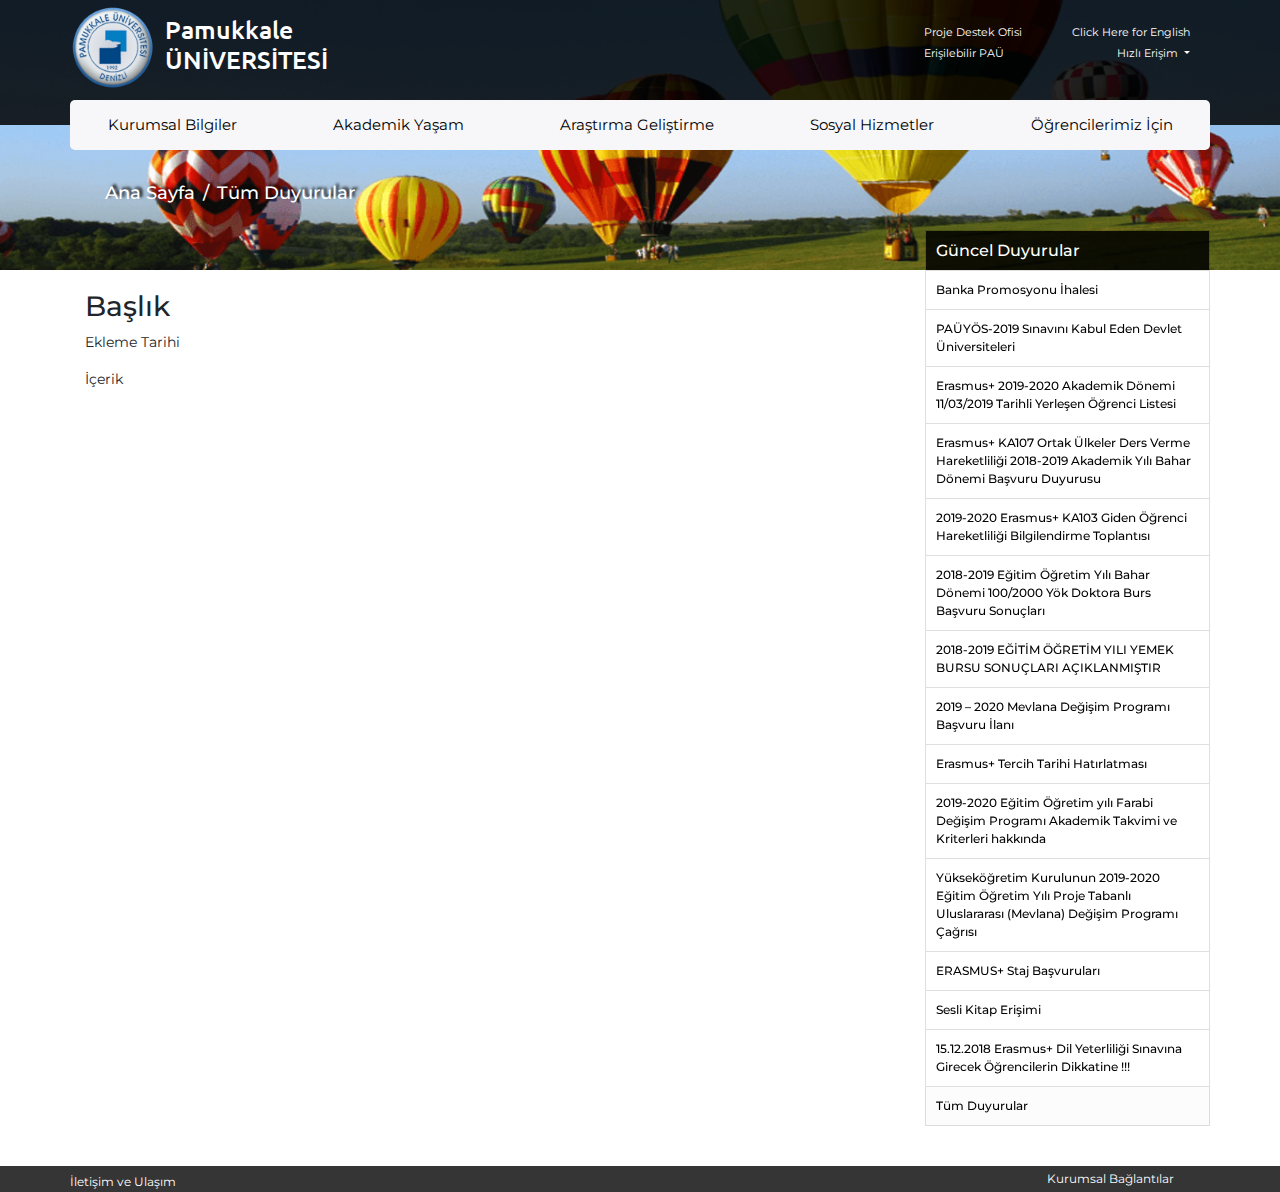
==== altsayfa.html @ 920a7ba2 "anasayfa yuklendi" ====
<!DOCTYPE html>
<html>
<head>
    <meta charset="utf-8">
    <meta http-equiv="X-UA-Compatible" content="IE=edge">
    <title>Alt Sayfa</title>
    <meta name="viewport" content="width=device-width, initial-scale=1">
    <link href="styles/bootstrap.min.css" rel="stylesheet" type="text/css">
    <script src="js/jquery-3.3.1.min.js" type="text/javascript"></script>
    <script src="js/popper.min.js"></script>
    <script src="js/jquery-ui.min.js" type="text/javascript"></script>
    <script src="js/bootstrap.min.js" type="text/javascript"></script>
    <link href="https://fonts.googleapis.com/css?family=Lato:400,400i,700|Open+Sans+Condensed:300|Open+Sans:400,400i,700|PT+Sans:400,400i,700|Padauk|Poppins:400,400i,700|Raleway:400,400i,700|Roboto:400,400i,700|Source+Sans+Pro:400,400i,700|Ubuntu:400,400i,700" rel="stylesheet">
    <link href="https://fonts.googleapis.com/css?family=Montserrat:400,500,600,700,800" rel="stylesheet">
    <link rel="stylesheet" href="https://use.fontawesome.com/releases/v5.7.2/css/all.css" integrity="sha384-fnmOCqbTlWIlj8LyTjo7mOUStjsKC4pOpQbqyi7RrhN7udi9RwhKkMHpvLbHG9Sr" crossorigin="anonymous">
    <link rel="stylesheet" href="styles/mmenuStyle/jquery.mmenu.all.css">
    <link rel="stylesheet" href="styles/mmenuStyle/jquery.mmenu.themes.css">
    <link rel="stylesheet" href="styles/buttons.css">
    <link href="styles/style.css" rel="stylesheet" type="text/css">
    <link href="styles/responsive.css" rel="stylesheet" type="text/css">
    <script src="js/mmenuJs/jquery.mmenu.all.js"></script>
    <script src="js/jquery.slimscroll.min.js" type="text/javascript"></script>
</head>
<body>
    <div id="wrapper">
        <header id="mainheader">
            <div class="mmenuBg d-block d-md-none"></div>
            <div class="mmenuBtn d-block d-md-none">
                <div class="row d-flex justify-content-between">
                    <div class="col-1">
                        <a href="#menu" style="margin-left:5px;"><i class="fas fa-bars fa-2x"></i></a>
                    </div>
                    <div class="col-9">
                        <img src="imgs/PAUlogoTR.png" alt="">
                        <div>
                            <input id="msearchText" type="text" placeholder="Ara">
                            <ul id="msearchPreview">
                                    <li>Lorem ipsum dolor sit amet.</li>
                                    <li>Lorem ipsum dolor sit amet.</li>
                                    <li>Lorem ipsum dolor sit amet.</li>
                                    <li>Lorem ipsum dolor sit amet.</li>
                                    <li>Lorem ipsum dolor sit amet.</li>
                                    <li>Lorem ipsum dolor sit amet.</li>
                                    <li>Lorem ipsum dolor sit amet.</li>
                                    <li>Lorem ipsum dolor sit amet.</li>
                                    <li>Lorem ipsum dolor sit amet.</li>
                                    <li>Lorem ipsum dolor sit amet.</li>
                                    <li>Lorem ipsum dolor sit amet.</li>
                                    <li>Lorem ipsum dolor sit amet.</li>
                                    <li>Lorem ipsum dolor sit amet.</li>
                                    <li>Lorem ipsum dolor sit amet.</li>
                                    <li>Lorem ipsum dolor sit amet.</li>
                                </ul>
                        </div>
                    </div>
                    <div class="col-1"> 
                        <a id="msearchBtn"><i class="fas fa-search fa-2x"></i></a>
                    </div>
                </div>
            </div>
            <div id="mainNav">
                <div id="mainMenu" class="container stable d-none d-md-block">
                    <nav class="navbar navbar-expand-lg">
                        <ul class="collapse navbar-collapse d-flex justify-content-between align-items-center">
                            <li class="nav-item">
                                <a id="corporateBtn" class="nav-link special" href="#">Kurumsal Bilgiler <i class="fas fa-angle-down"></i></a>
                            </li>
                            <li class="nav-item">
                                <a id="academicBtn" class="nav-link special" href="#">Akademik Yaşam <i class="fas fa-angle-down"></i></a>
                            </li>
                            <li class="nav-item">
                                <a id="researchBtn" class="nav-link special" href="#">Araştırma Geliştirme <i class="fas fa-angle-down"></i></a>
                            </li>
                            <li class="nav-item">
                                <a id="socialBtn" class="nav-link special" href="#">Sosyal Hizmetler <i class="fas fa-angle-down"></i></a>
                            </li>
                            <li class="nav-item">
                                <a id="studentBtn" class="nav-link special" href="#">Öğrencilerimiz İçin <i class="fas fa-angle-down"></i></a>
                            </li>
                        </ul>
                    </nav>
                </div>
                <div class="container">
                    <div id="corporate" class="container drpdownMenu corporate">
                        <div class="row">
                            <div class="col-md-6 col-lg-3">
                                <h5>Hakkımızda</h5>
                                <ul id="aboutUs">
                                    <li><a href="http://www.pau.edu.tr/pau/tr/rektorluk">Yönetim</a></li>
                                    <li><a href="http://www.pau.edu.tr/pau/tr/senato">Senato</a></li>
                                    <li><a href="http://www.pau.edu.tr/pau/tr/yonetim-kurulu">Yönetim Kurulu</a></li>
                                    <li><a href="http://www.pau.edu.tr/pau/tr/kurumsal/misyon-vizyon-ve-degerler">Misyon ve Vizyon</a></li>
                                    <li><a href="http://www.pau.edu.tr/pau/tr/kurumsal/etik-degerler-ve-ilkeler">Etik Değerler ve İlkeler</a></li>
                                    <li><a href="http://www.pau.edu.tr/pau/tr/sayilarlaPAU">Sayılarla PAÜ</a></li>
                                    <li><a href="http://www.pau.edu.tr/pau/tr/kurumsal/tarihce">Tarihçe</a></li>
                                    <li><a href="http://www.pau.edu.tr/pau/tr/mevzuat">Mevzuat</a></li>
                                    <li><a href="http://www.pau.edu.tr/stratejikplanlama">Stratejik Plan</a></li>
                                    <li><a href="http://www.pau.edu.tr/pau/tr/kurumsal/yonetim-organizasyonu">Yönetim Organizasyonu</a></li>
                                    <li><a href="http://www.pau.edu.tr/pau/tr/kurumsal/kalite-yonetim-sistemi">Kalite Yönetim Sistemi</a></li>
                                    <li><a href="http://www.pau.edu.tr/pau/tr/kurumsal/kurum-ic-degerlendirme-raporlari-2">Kurum İç Değerlendirme Raporları</a></li>
                                    <li><a href="http://www.pau.edu.tr/tanitim">Tanıtım</a></li>
                                    <li><a href="http://www.pau.edu.tr/bilgiedinme">Bilgi Edinme Bürosu</a></li>
                                    <li><a href="http://www.pau.edu.tr/pau/tr/sayfa/tescilli-logo-bilgileri">Tescilli Logo Bilgileri</a></li>
                                </ul>
                            </div>
                            <div class="col-md-6 col-lg-3">
                                <h5>İdari Birimler</h5>
                                <ul>
                                    <li><a href="http://www.pau.edu.tr/genelsekreterlik">Genel Sekreterlik</a></li>
                                    <li><a href="http://www.pau.edu.tr/bidb">Bilgi İşlem Daire Başkanlığı</a></li>
                                    <li><a href="http://www.pau.edu.tr/imid">İdari Mali İşler Daire Başkanlığı</a></li>
                                    <li><a href="http://kutuphane.pau.edu.tr/">Kütüphane ve Dokümantasyon Daire Başkanlığı</a></li>
                                    <li><a href="http://www.pau.edu.tr/oidb">Öğrenci İşleri Daire Başkanlığı</a></li>
                                    <li><a href="http://www.pau.edu.tr/personel">Personel Daire Başkanlığı</a></li>
                                    <li><a href="http://www.pau.edu.tr/sks">Sağlık Kültür ve Spor Daire Başkanlığı</a></li>
                                    <li><a href="http://www.pau.edu.tr/strateji">Strateji Geliştirme Daire Başkanlığı</a></li>
                                    <li><a href="http://www.pau.edu.tr/yapiisleri">Yapı İşleri ve Teknik Daire Başkanlığı</a></li>
                                    <li><a href="http://www.pau.edu.tr/dsi">Döner Sermaye İşletmesi Müdürlüğü</a></li>
                                    <li><a href="http://www.pau.edu.tr/hukuk">Hukuk Müşavirliği</a></li>
                                    <li><a href="http://www.pau.edu.tr/icdenetim">İç Denetim Birimi</a></li>
                                    <li><a href="http://www.pau.edu.tr/genelsekreterlik/tr/sayfa/ozel-kalem-mudurlugu">Özel Kalem Müdürlüğü</a></li>
                                    <li><a href="http://www.pau.edu.tr/genelsekreterlik/tr/sayfa/yazi-isleri-mudurlugu">Yazı İşleri Müdürlüğü</a></li>
                                    <li><a href="http://www.pau.edu.tr/guvenlik">Kamu Düzeni ve Güvenlik Hizmetleri Müdürlüğü</a></li>
                                    <li><a href="http://www.pau.edu.tr/genelsekreterlik/tr/sayfa/basin-ve-halkla-iliskiler">Basın ve Halkla İlişkiler Birimi</a></li>
                                </ul>
                            </div>
                            <div class="col-md-6 col-lg-3">
                                <h5>Kurullar - Komisyonlar</h6>
                                <ul>
                                    <li>Akademik Değerlendirme Kurulu</li>
                                    <li>Akademik Teşvik Düzenleme, Denetleme ve İtiraz Komisyonu</li>
                                    <li>Arabuluculuk Komisyonu</li>
                                    <li>Atık Yönetimi Komisyonu </li>
                                    <li>Bilimsel Araştırma ve Yayın Etik Kurulu</li>
                                    <li>Bologna Eşgüdüm Komisyonu</li>
                                    <li>Burs Komisyonu</li>
                                    <li>Danışma Kurulu</li>
                                    <li>Eğitim Komisyonu</li>
                                    <li>Fikri ve Sınai Mülkiyet Hakları Değerlendirme Kurulu</li>
                                    <li>Girişimsel Olmayan Klinik Araştırmalar Etik Kurulu</li>
                                    <li>Hayvan Deneyleri Etik Kurulu</li>
                                    <li>İş Sağlığı ve Güvenliği Kurulu</li>
                                    <li>Kalite Komisyonu</li>
                                    <li>Kamu Zararı Komisyonu</li>
                                    <li>Klinik Araştırmalar Etik Kurulu</li>
                                    <li>Proje Destek Ofisi</li>
                                    <li>Psikolojik Tacize (Mobbıng) Karşı Destek Birimi</li>
                                    <li>Trafik Kurulu</li>
                                    <li>Yabancı Uyruklu Sözleşmeli Personel İnceleme ve Değerlendirme Komisyonu</li>
                                    <li>Yayın Komisyonu Başkanlığı</li>
                                </ul>
                            </div>
                            <div class="col-md-6 col-lg-3">
                                <h5>Koordinatörlükler</h5>
                                <ul>
                                    <li>Bilimsel Araştırma Projeleri Koordinatörlüğü</li>
                                    <li>Doktora Sonrası Araştırma Programı Koordinatörlüğü</li>
                                    <li>Engelli Öğrenci Birimi Koordinatörlüğü</li>
                                    <li>Farabi Koordinatörlüğü</li>
                                    <li>Uluslararası İlişkiler Koordinatörlüğü</li>
                                    <li>Öğretim Üyesi Yetiştirme Programı Koordinatörlüğü</li>
                                    <li>Yurtdışı Öğrenci Koordinatörlüğü</li>
                                </ul>
                            </div>
                        </div>
                    </div>
                </div>
                <div class="container">
                    <div id="academic" class="container drpdownMenu academic">
                        <div class="row" style="margin-left:10px;">
                            <div id="title" class="col-sm-12 col-lg-2">
                                <div class="pos-f-t">
                                    <div class="collapse show d-md-block" id="navbarToggleExternalContent">
                                        <div class="bg-light">
                                            <div id="barsMenu" class="list-group" id="list-tab" role="tablist">
                                                <a class="list-group-item list-group-item-action active" id="list-student-list" data-toggle="list" href="#list-student" role="tab" aria-controls="student">Öğrencilermiz</a>
                                                <a class="list-group-item list-group-item-action" id="list-degree-list" data-toggle="list" href="#list-degree" role="tab" aria-controls="degree">Önlisans</a>
                                                <a class="list-group-item list-group-item-action" id="list-faculty-list" data-toggle="list" href="#list-faculty" role="tab" aria-controls="faculty">Lisans</a>
                                                <a class="list-group-item list-group-item-action" id="list-institute-list" data-toggle="list" href="#list-institute" role="tab" aria-controls="institute">Lisansüstü</a>
                                                <a class="list-group-item list-group-item-action" id="list-study-list" data-toggle="list" href="#list-study" role="tab" aria-controls="study">Öğrenim Birimleri</a>
                                            </div>
                                        </div>
                                    </div>
                                </div>
                            </div>
                            <div class="col-sm-12 col-lg-10">
                                <div class="tab-content" id="nav-tabContent">
                                    <div class="tab-pane fade show active" id="list-student" role="tabpanel" aria-labelledby="list-student-list">
                                        <div class="row">
                                            <div class="col-md-12 col-lg-6">
                                                <ul>
                                                    <h5>Bağlantılar</h5>
                                                    <li><a>Eğitim Bilgi Sistemi</a></li>
                                                    <li><a>Kütüphane ve Dokümantasyon Daire Başkanlığı</a></li>
                                                    <li><a>Öğrenci Bilgi Sistemi</a></li>
                                                    <br>
                                                    <h5>Öğrenci İşleri</h5>
                                                    <li><a>Uluslararası İlişkiler Koordinatörlüğü</a></li>
                                                    <li><a>Öğrenci İşleri Daire Başkanlığı</a></li>                                                                
                                                    <li><a>Öğrenci Temsilcileri Konseyi</a></li>                                                                
                                                    <li><a>Sağlık Kültür ve Spor Daire Başkanlığı</a></li>
                                                </ul>
                                            </div>
                                            <div class="col-md-12 col-lg-6">
                                                <ul>
                                                    <h5>Sosyal Hizmetler</h5>
                                                    <li><a>Engelli Öğrenci Birimi Koordinatörlüğü</a></li>
                                                    <li><a>Mediko</a></li>
                                                    <li><a>Kısmi Zamanlı Öğrenci Çalıştırma Programı</a></li>
                                                    <li><a>Ömer Halisdemir Spor Merkezi</a></li>
                                                </ul>
                                            </div>
                                        </div>
                                    </div>
                                    <div class="tab-pane fade" id="list-degree" role="tabpanel" aria-labelledby="list-degree-list">
                                        <div class="row">
                                            <div class="col-md-12 col-lg-6 reset">
                                                <ul>
                                                    <li><a>Acıpayam Meslek Yüksekokulu</a></li>
                                                    <li><a>Bekilli Meslek Yüksekokulu</a></li>
                                                    <li><a>Bozkurt Meslek Yüksekokulu</a></li>
                                                    <li><a>Buldan Meslek Yüksekokulu</a></li>
                                                    <li><a>Çal Meslek Yüksekokulu</a></li>
                                                    <li><a>Çameli Meslek Yüksekokulu</a></li>
                                                    <li><a>Çardak Organize Sanayi Bölgesi Meslek Yüksekokulu</a></li>
                                                    <li><a>Çivril Atasay Kamer Meslek Yüksekokulu</a></li>
                                                    <li><a>Denizli Sağlık Hizmetleri Meslek Yüksekokulu</a></li>
                                                    <li><a>Denizli Sosyal Bilimler Meslek Yüksekokulu</a></li>
                                                    <li><a>Denizli Teknik Bilimler Meslek Yüksekokulu</a></li>
                                                </ul>
                                            </div>
                                            <div class="col-md-12 col-lg-6">
                                                <ul>
                                                    <li><a>Honaz Meslek Yüksekokulu</a></li>
                                                    <li><a>Kale Meslek Yüksekokulu</a></li>
                                                    <li><a>Sarayköy Meslek Yüksekokulu</a></li>
                                                    <li><a>Serinhisar Meslek Yüksekokulu</a></li>
                                                    <li><a>Tavas Meslek Yüksekokulu</a></li>
                                                    <li><a>Tavas Sağlık Hizmetleri Meslek Yüksekokulu</a></li>
                                                </ul>
                                            </div>
                                        </div>
                                    </div>
                                    <div class="tab-pane fade" id="list-faculty" role="tabpanel" aria-labelledby="list-faculty-list">
                                        <div class="row">
                                            <div class="col-md-12 col-lg-6 reset">
                                                <ul>
                                                    <li><a>Diş Hekimliği Fakültesi</a></li>
                                                    <li><a>Eğitim Fakültesi</a></li>
                                                    <li><a>Fen-Edebiyat Fakültesi</a></li>
                                                    <li><a>Hukuk Fakültesi</a></li>
                                                    <li><a>İktisadi ve İdari Bilimler Fakültesi</a></li>
                                                    <li><a>İlahiyat Fakültesi</a></li>
                                                    <li><a>İletişim Fakültesi</a></li>
                                                    <li><a>Mimarlık ve Tasarım Fakültesi</a></li>
                                                    <li><a>Mühendislik Fakültesi</a></li>
                                                    <li><a>Müzik ve Sahne Sanatları Fakültesi</a></li>
                                                    <li><a>Sağlık Bilimleri Fakültesi</a></li>
                                                </ul>
                                            </div>
                                            <div class="col-md-12 col-lg-6">
                                                <ul>
                                                    <li><a>Spor Bilimleri Fakültesi</a></li>
                                                    <li><a>Teknik Eğitim Fakültesi</a></li>
                                                    <li><a>Teknoloji Fakültesi</a></li>
                                                    <li><a>Tıp Fakültesi</a></li>
                                                    <li><a>Turizm Fakültesi</a></li>
                                                    <li><a>Fizik Tedavi ve Rehabilitasyon Yüksekokulu</a></li>
                                                    <li><a>Uygulamalı Bilimler Yüksekokulu</a></li>
                                                    <li><a>Yabancı Diller Yüksekokulu</a></li>
                                                </ul>
                                            </div>
                                        </div>
                                    </div>
                                    <div class="tab-pane fade" id="list-institute" role="tabpanel" aria-labelledby="list-institute-list">
                                        <ul class=""> 
                                            <li><a>Arkeoloji Enstitüsü</a></li>
                                            <li><a>Eğitim Bilimleri Enstitüsü</a></li>
                                            <li><a>Fen Bilimleri Enstitüsü</a></li>
                                            <li><a>İslami İlimler Enstitüsü</a></li>
                                            <li><a>Sağlık Bilimleri Enstitüsü</a></li>
                                            <li><a>Sosyal Bilimler Enstitüsü</a></li>
                                        </ul>
                                    </div>
                                    <div class="tab-pane fade" id="list-study" role="tabpanel" aria-labelledby="list-study-list">
                                        <ul>
                                            <li><a>Dil Öğretimi Uygulama ve Araştırma Merkezi - PADAM</a></li>
                                            <li><a>Sürekli Eğitim Uygulama ve Araştırma Merkezi - PAÜSEM</a></li>
                                        </ul>
                                    </div>
                                </div>
                            </div>
                        </div>
                    </div>
                </div>
                <div class="container">
                    <div id="research" class="container drpdownMenu research">
                        <div class="row">
                            <div class="col-md-6 col-lg-3">
                                <h5>Uygulama ve Araştırma Merkezleri</h5>
                                <ul>
                                    <li><a>Alkol ve Madde Bağımlılığı Uygulama ve Araştırma Merkezi</a></li>
                                    <li><a>Atatürk İlke ve İnkılapları Tarihi Araştırma ve Uygulama Merkezi</a></li>
                                    <li><a>Bitki Genetiği ve Tarımsal Biyoteknoloji Uygulama ve Araştırma  Merkezi</a></li>
                                    <li><a>Çocuk ve Gençlik Eğitimi Uygulama ve Araştırma Merkezi</a></li>
                                    <li><a>Deneysel Cerrahi Uygulama ve Araştırma Merkezi</a></li>
                                    <li><a>Deniz Kaplumbağaları Araştırma ve Uygulama Merkezi</a></li>
                                    <li><a>Deprem ve Yapı Uygulama ve Araştırma Merkezi</a></li>
                                    <li><a>Dil Öğretimi Uygulama ve Araştırma Merkezi</a></li>
                                    <li><a>Eğitim ve Öğretim Teknolojileri Uygulama ve Araştırma Merkezi</a></li>
                                    <li><a>Ekonomik ve Ekonometrik Uygulama ve Araştırma Merkezi</a></li>
                                    <li><a>Flora ve Fauna Araştırma Geliştirme Uygulama ve Araştırma Merkezi</a></li>
                                    <li><a>Geropsikiyatri Uygulama ve Araştırma Merkezi</a></li>
                                    <li><a>Güç Sistemleri Uygulama ve Araştırma Merkezi</a></li>
                                    <li><a>Hayvan Islahı ve Genetik Uygulama ve Araştırma Merkezi</a></li>
                                    <li><a>İleri Teknoloji Uygulama ve Araştırma Merkezi</a></li>
                                    <li><a>İletişim Araştırmaları Uygulama ve Araştırma Merkezi</a></li>
                                    <li><a>İş Sağlığı ve Güvenliği Eğitim Uygulama ve Araştırma Merkezi</a></li>
                                    <li><a>Jeotermal Uygulama ve Araştırma Merkezi</a></li>
                                    <li><a>Kadın Sorunları Uygulama ve Araştırma Merkezi</a></li>
                                    <li><a>Kalite Yönetimi ve Veri Değerlendirme Uygulama ve Araştırma Merkezi</a></li>
                                    <li><a>Kanser Uygulama ve Araştırma Merkezi</a></li>
                                    <li><a>Kök Hücre Uygulama ve Araştırma Merkezi</a></li>
                                    <li><a>Malzeme Araştırma  ve Uygulama Merkezi</a></li>
                                    <li><a>Menderes Havzası Tarımsal Uygulama ve Araştırma Merkezi</a></li>
                                    <li><a>Müftü Ahmet Hulusi Efendi Uygulama ve Araştırma Merkezi</a></li>
                                    <li><a>Obezite ve Diyabet Uygulama ve Araştırma Merkezi</a></li>
                                    <li><a>Obezite ve Obezite Cerrahisi Uygulama ve Araştırma Merkezi</a></li>
                                    <li><a>Pamukkale Üniversitesi Okul Öncesi Eğitim Uygulama ve Araştırma Merkezi</a></li>
                                    <li><a>Psikolojik Danışma ve Rehberlik Uygulama ve Araştırma Merkezi</a></li>
                                    <li><a>Sağlık Araştırma ve Uygulama Merkezi</a></li>
                                    <li><a>Su ve Çevre Sorunları Uygulama ve Araştırma Merkezi</a></li>
                                    <li><a>Sürekli Eğitim Uygulama ve Araştırma Merkezi</a></li>
                                    <li><a>Şehit Ömer Halisdemir Spor Bilimleri Araştırma ve Uygulama Merkezi</a></li>
                                    <li><a>Tohum Islahı ve Genetik Uygulama ve Araştırma Merkezi</a></li>
                                    <li><a>Toplumsal  Ekonomik ve Siyasl Araştırma  ve Uygulama Merkezi</a></li>
                                    <li><a>Türk Dili ve Kültürü Uygulama ve Araştırma Merkezi</a></li>
                                    <li><a>Türk Mutfak Kültürü Araştırma ve Uygulama Merkezi</a></li>
                                    <li><a>Üniversite Sanayi İşbirliği Uygulama ve Araştırma Merkezi</a></li>
                                    <li><a>Üreme Sağlığı-İnfertilite Uygulama ve Araştırma Merkezi</a></li>
                                </ul>
                            </div>
                            <div class="col-md-6 col-lg-3 sp-arch">
                                <h5>Arkeolojik Çalışmalar</h5>
                                <ul>
                                    <li><a>Aizanoi</a></li>
                                    <li><a>Ani Örenyeri</a></li>
                                    <li><a>Ayasuluk</a></li>
                                    <li><a>Beçin Kalesi</a></li>
                                    <li><a>Laodikeia</a></li>
                                    <li><a>Stratonikeia</a></li>
                                    <li><a>Tripolis</a></li>
                                </ul>
                            </div>
                            <div class="col-md-6 col-lg-3 lab">
                                <h5>Laboratuvarlar</h6>
                                <ul>
                                    <li><a>Deprem ve Yapı Teknolojileri Araştırma Laboratuvarı</a></li>
                                    <li><a>BİO-NANO Malzeme Araştırma Laboratuvarı</a></li>
                                    <li><a>Sıvı Kapanımı ve Maden Yatakları Laboratuvarı</a></li>
                                </ul>
                            </div>
                            <div class="col-md-6 col-lg-3">
                                <h5>Yayınlar</h5>
                                <ul>
                                    <li><a href="//www.pau.edu.tr/atam/tr/sayfa/belgi-dergisi">Belgi Dergisi</a></li>
                                    <li><a href="//pauegitimdergi.pau.edu.tr">Eğitim Fakültesi Dergisi</a></li>
                                    <li><a href="//dergipark.ulakbim.gov.tr/pauifd">İlahiyat Fakültesi Dergisi</a></li>
                                    <li><a href="//iuyd.pau.edu.tr">İnternet Uygulamaları ve Yönetimi Dergisi</a></li>
                                    <li><a href="//pajes.pau.edu.tr/jvi.asp">Mühendislik Fakültesi Dergisi</a></li>
                                    <li><a href="//pjess.pau.edu.tr/tr/jvi.asp">Pamukkale Avrasya Sosyoekonomik Çalışmalar Dergisi</a></li>
                                    <li><a href="//pibyd.pau.edu.tr">Pamukkale İşletme ve Bilişim Yönetimi Dergisi</a></li>
                                    <li><a href="//dergipark.gov.tr/patd">Pamukkale Tıp Dergisi</a></li>
                                    <li><a href="//basin.pau.edu.tr/yayinlarimiz/paubrosur/in.html">PAÜ Broşür</a></li>
                                    <li><a href="//basin.pau.edu.tr/yayinlarimiz/paudergi/index.html">PAÜ Dergi</a></li>
                                    <li><a href="//haber.pau.edu.tr">PAÜ Haber</a></li>
                                    <li><a href="//www.pau.edu.tr/hastane/tr/sayfa/e-dergi">PAÜ Önce Sağlık Dergisi</a></li>
                                    <li><a href="//dergipark.gov.tr/pausbed">Sosyal Bilimler Enstitüsü Dergisi</a></li>
                                    <li><a href="//dergipark.gov.tr/psbd">Spor Bilimleri Dergisi</a></li>
                                </ul>
                            </div>
                        </div>
                    </div>
                </div>
                <div class="container">
                    <div id="social">
                        <div class="container drpdownMenu social">
                            <div class="row">
                                <div class="col-4">
                                    <h5>Kültür & Sanat</h5>
                                    <ul>
                                        <li>Hasan Kasapoğlu Kültür Merkezi</li>
                                        <li>Kongre ve Kültür Merkezi</li>
                                    </ul>
                                </div>
                                <div class="col-4">
                                    <h5>Sağlık</h5>
                                    <ul>
                                        <li>PAÜ Hastaneleri</li>
                                        <li>Habib KIZILTAŞ Psikiyatri Hastanesi</li>
                                        <li>Diş Hekimliği Fakültesi Hastanesi</li>
                                        <li>Mediko</li>
                                    </ul>
                                </div>
                                <div class="col-4">
                                    <h5>Spor</h6>
                                    <ul>
                                        <li>Ömer Halisdemir Spor Merkezi</li>
                                    </ul>
                                </div>
                            </div>
                        </div>
                    </div>
                </div>
                <div class="container">
                    <div id="studentButtons">
                        <div class="container drpdownMenu student">
                            <div class="row d-flex justify-content-center">
                                <div class="col-md-4"><button class="button button--wayra button--border-thin button--round-s"><i class="fas fa-university"></i> Eğitim Bilgi Sistemi</button></div>
                                <div class="col-md-4"><button class="button button--wayra button--border-thin button--round-s"><i class="fas fa-clipboard-list"></i> Ders Programı</button></div>
                                <div class="col-md-4"><button class="button button--wayra button--border-thin button--round-s"><i class="fas fa-server"></i> Eğitim Destek Sistemi</button></div>
                                <div class="col-md-4"><button class="button button--wayra button--border-thin button--round-s"><i class="fas fa-compass"></i> Pusula Bilgis Sistemi Şifre Yenileme</button></div>
                                <div class="col-md-4"><button class="button button--wayra button--border-thin button--round-s"><i class="fas fa-table"></i> Sınav Tarihi/Yeri Görüntüleme</button></div>
                                <div class="col-md-4"><button class="button button--wayra button--border-thin button--round-s"><i class="fas fa-clipboard-list"></i> Not Görüntüleme</button></div>
                                <div class="col-md-4"><button class="button button--wayra button--border-thin button--round-s"><i class="fas fa-id-card"></i> Kart Bakiye Sorgulama</button></div>
                            </div>
                            <div id="imagesStudent" class="row d-flex justify-content-center" style="margin:-40px;">
                                <div class="col-4 d-none d-md-block">
                                    <a href="http://www.freepik.com"><div id="sBg"></div></a>
                                </div>
                                <div class="col-4"></div>
                                <div class="col-4 d-none d-md-block">
                                    <a href="http://www.freepik.com"><div id="sBg-2"></div></a>
                                </div>
                            </div>
                        </div>
                    </div>
                </div>
            </div>
            <div class="mainBg d-none d-md-block"></div>
            <div id="mainHead" class="d-none d-md-block">
                <div class="container d-flex align-items-center">
                    <img class="logo" src="imgs/PAUlogoTR.png">
                    <h3>Pamukkale<br>ÜNİVERSİTESİ</h3>
                    <ul class="d-flex justify-content-end" style="margin-top:10px;">
                        <ul style="margin-right:50px;">
                            <li><a href="http://pdo.pau.edu.tr/">Proje Destek Ofisi</a></li>
                            <li><a href="http://erisilebilir.pau.edu.tr/">Erişilebilir PAÜ</a></li>
                        </ul>
                        <ul>
                            <li><a href="">Click Here for English</a></li>
                            <li>
                                <div class="dropdown" style="float: right;">
                                    <a id="dropFast" class="dropdown-toggle" href="#" role="button" id="dropdownMenuLink">
                                        Hızlı Erişim
                                    </a>
                                    <div class="dropdown-menu dropdown-menu-right" aria-labelledby="dropdownMenuLink">
                                        <a class="dropdown-item" href="https://pusula.pau.edu.tr/">Pusula Bilgi Sistemi</a>
                                        <a class="dropdown-item" href="http://www.pau.edu.tr/pau/tr/sayilarlaPAU">Sayılarla PAÜ</a>
                                        <a class="dropdown-item" href="http://www.pau.edu.tr/pau/tr/yemekMenuleri">Yemek Listesi</a>
                                        <a class="dropdown-item" href="https://sistemex.pau.edu.tr/bakiye_goster.php">Akıllı Kart Bakiye Sorgulama</a>
                                        <a class="dropdown-item" href="http://www.pau.edu.tr/eduroam">Eduroam</a>
                                        <div class="dropdown-divider"></div>
                                        <a class="dropdown-item" href="http://www.pau.edu.tr/pau/tr/rehber">Rehber</a>
                                        <div class="dropdown-divider"></div>
                                        <a class="dropdown-item" href="http://www.pau.edu.tr/engelliogrencibirimi">Engelli Öğrenci Birimi Koordinatörlüğü</a>
                                        <a class="dropdown-item" href="http://kutuphane.pau.edu.tr/">Kütüphane</a>
                                        <a class="dropdown-item" href="http://www.pau.edu.tr/oidb/tr/sayfa/akademik-takvim-3">Akademik Takvim</a>
                                        <a class="dropdown-item" href="http://ebs.pau.edu.tr/bilgigoster/Default.aspx?lng=1">Eğitim Bilgi Sistemi</a>
                                    </div>
                                </div>
                            </li>
                        </ul>
                        <ul >
                            <li id="searchBtn" style="cursor: pointer;"><i class="fas fa-search fa-2x"></i></li>
                        </ul>
                    </ul>
                </div>
                <div id="searchArea" class="container d-flex">
                    <ul id="search">
                        <li id="serarchInput"><input type="text" placeholder="Ara"></li>
                        <ul id="searchPreview">
                            <li>Lorem ipsum dolor sit amet.</li>
                            <li>Lorem ipsum dolor sit amet.</li>
                            <li>Lorem ipsum dolor sit amet.</li>
                            <li>Lorem ipsum dolor sit amet.</li>
                            <li>Lorem ipsum dolor sit amet.</li>
                            <li>Lorem ipsum dolor sit amet.</li>
                            <li>Lorem ipsum dolor sit amet.</li>
                            <li>Lorem ipsum dolor sit amet.</li>
                            <li>Lorem ipsum dolor sit amet.</li>
                            <li>Lorem ipsum dolor sit amet.</li>
                            <li>Lorem ipsum dolor sit amet.</li>
                            <li>Lorem ipsum dolor sit amet.</li>
                            <li>Lorem ipsum dolor sit amet.</li>
                            <li>Lorem ipsum dolor sit amet.</li>
                            <li>Lorem ipsum dolor sit amet.</li>
                        </ul>
                    </ul>
                </div>
            </div>
            <div class="mainImage">
                <img src="imgs/image.png" alt="">
                <div class="container">
                    <ol class="breadcrumb">
                        <li class="breadcrumb-item"><i class="fas fa-home"></i> <a href="#">Ana Sayfa</a></li>
                        <li class="breadcrumb-item"><a href="#">Tüm Duyurular</a></li>
                    </ol>
                </div>
            </div>
        </header>
        <div class="content" style="margin-bottom: 40px;">
            <div class="container">
                <div class="row">
                    <div class="col-lg-9" style="margin-top:20px;">
                        <div>
                            <h3>Başlık</h3>
                            <p>Ekleme Tarihi</p>
                            <p>İçerik</p>
                        </div>
                    </div>
                    <div class="col-lg-3" style="padding: 0;">
                        <div class="panel panel-default">
                            <div class="panel-heading" role="tab" id="collapseListGroupHeading1">
                                <h4 id="-collapsible-list-group-" class="panel-title">
                                    <a id="btnAnnounce" class="collapseListGroup1" data-toggle="collapse" href="#listGroup" aria-expanded="true" aria-controls="listGroup">
                                        Güncel Duyurular <i id="iconUpDown" class="fa fa-chevron-up"></i>
                                    </a>
                                </h4>
                            </div>
                            <div aria-expanded="true" id="listGroup" class="panel-collapse in collapse show" role="tabpanel" aria-labelledby="collapseListGroupHeading1">
                                <ul class="list-group">
                                    <li class="list-group-item">
                                        <a class="button button--wayra button--border-thin button--round-s" href="/pau/tr/duyuru/banka-promosyonu-ihalesi">
                                            Banka Promosyonu İhalesi
                                        </a>
                                    </li>
                                
                                    <li class="list-group-item">
                                        <a class="button button--wayra button--border-thin button--round-s" href="/pau/tr/duyuru/pauyos-2019-sinavini-kabul-eden-devlet-universiteleri">
                                            PAÜYÖS-2019 Sınavını Kabul Eden Devlet Üniversiteleri
                                        </a>
                                    </li>
                                
                                    <li class="list-group-item">
                                        <a class="button button--wayra button--border-thin button--round-s" href="/pau/tr/duyuru/erasmus-2019-2020-akademik-donemi-11032019-tarihli-yerlesen-ogrenci-listesi">
                                            Erasmus+ 2019-2020 Akademik Dönemi 11/03/2019 Tarihli Yerleşen Öğrenci Listesi
                                        </a>
                                    </li>
                                
                                    <li class="list-group-item">
                                        <a class="button button--wayra button--border-thin button--round-s" href="/pau/tr/duyuru/erasmus-ka107-ortak-ulkeler-ders-verme-hareketliligi-2018-2019-akademik-yili-bahar-donemi-basvuru-duyurusu">
                                            Erasmus+ KA107 Ortak Ülkeler Ders Verme Hareketliliği 2018-2019 Akademik Yılı Bahar Dönemi Başvuru Duyurusu
                                        </a>
                                    </li>
                                
                                    <li class="list-group-item">
                                        <a class="button button--wayra button--border-thin button--round-s" href="/pau/tr/duyuru/2019-2020-erasmus-ka103-giden-ogrenci-hareketliligi-bilgilendirme-toplantisi-2">
                                            2019-2020 Erasmus+ KA103 Giden Öğrenci Hareketliliği Bilgilendirme Toplantısı
                                        </a>
                                    </li>
                                
                                    <li class="list-group-item">
                                        <a class="button button--wayra button--border-thin button--round-s" href="/pau/tr/duyuru/2018-2019-egitim-ogretim-yili-bahar-donemi-1002000-yok-doktora-burs-basvuru-sonuclari">
                                            2018-2019 Eğitim Öğretim Yılı Bahar Dönemi 100/2000 Yök Doktora Burs Başvuru Sonuçları
                                        </a>
                                    </li>
                                
                                    <li class="list-group-item">
                                        <a class="button button--wayra button--border-thin button--round-s" href="/pau/tr/duyuru/2018-2019-egitim-ogretim-yili-yemek-bursu-sonuclari-aciklanmistir">
                                            2018-2019 EĞİTİM ÖĞRETİM YILI YEMEK BURSU SONUÇLARI AÇIKLANMIŞTIR
                                        </a>
                                    </li>
                                
                                    <li class="list-group-item">
                                        <a class="button button--wayra button--border-thin button--round-s" class="button button--wayra button--border-thin button--round-s" href="/pau/tr/duyuru/2019-–-2020-mevlana-degisim-programi-basvuru-ilani">
                                            2019 – 2020 Mevlana Değişim Programı Başvuru İlanı
                                        </a>
                                    </li>
                                
                                    <li class="list-group-item">
                                        <a class="button button--wayra button--border-thin button--round-s" href="/pau/tr/duyuru/erasmus-tercih-tarihi-hatirlatmasi">
                                            Erasmus+ Tercih Tarihi Hatırlatması
                                        </a>
                                    </li>
                                
                                    <li class="list-group-item">
                                        <a class="button button--wayra button--border-thin button--round-s" href="/pau/tr/duyuru/2019-2020-egitim-ogretim-yili-farabi-degisim-programi-akademik-takvimi-ve-kriterleri-hakkinda">
                                            2019-2020 Eğitim Öğretim yılı Farabi Değişim Programı Akademik Takvimi ve Kriterleri hakkında
                                        </a>
                                    </li>
                                
                                    <li class="list-group-item">
                                        <a class="button button--wayra button--border-thin button--round-s" href="/pau/tr/duyuru/yuksekogretim-kurulunun-2019-2020-egitim-ogretim-yili-proje-tabanli-uluslararasi-mevlana-degisim-programi-cagrisi">
                                            Yükseköğretim Kurulunun 2019-2020 Eğitim Öğretim Yılı Proje Tabanlı Uluslararası (Mevlana) Değişim Programı Çağrısı
                                        </a>
                                    </li>
                                
                                    <li class="list-group-item">
                                        <a class="button button--wayra button--border-thin button--round-s" href="/pau/tr/duyuru/erasmus-staj-basvurulari">
                                            ERASMUS+ Staj Başvuruları
                                        </a>
                                    </li>
                                
                                    <li class="list-group-item">
                                        <a class="button button--wayra button--border-thin button--round-s" href="/pau/tr/duyuru/sesli-kitap-erisimi">
                                            Sesli Kitap Erişimi
                                        </a>
                                    </li>
                                
                                    <li class="list-group-item">
                                        <a class="button button--wayra button--border-thin button--round-s" href="/pau/tr/duyuru/15122018-erasmus-dil-yeterliligi-sinavina-girecek-ogrencilerin-dikkatine-">
                                            15.12.2018 Erasmus+ Dil Yeterliliği Sınavına Girecek Öğrencilerin Dikkatine !!!
                                        </a>
                                    </li>
                                </ul>
                                <div class="panel-footer">
                                    <a class="button button--wayra button--border-thin button--round-s" href="/pau/tr/duyurular">
                                        Tüm Duyurular
                                    </a>
                                </div>
                            </div>
                        </div>
                    </div>
                </div>
            </div>
        </div>
        <footer id="myFooter" class="fixed-bottom" class="myfoot">
            <div id="copyrightFooter">
                <p class="d-block d-md-none">© 2019 PAÜ Bilgi İşlem</p>
            </div>
            <div id="dropdownFooter" class="d-none d-md-block">
                <div class="container">
                    <div class="row">
                        <div class="col-xs-6"><a id="btnCom" href="http://www.pau.edu.tr/tanitim">İletişim ve Ulaşım</a></div>
                        <div class="col-xs-6"></div>
                    
                        <div class="btn-group dropup">
                            <button id="dropBtn">
                                Kurumsal Bağlantılar <i class="fas fa-caret-up"></i>
                            </button>
                            <div id="drop-Menu" class="dropdown-menu">
                                <div class="container">
                                    <div class="row footerLinks">
                                        <div class="col-3">
                                            <ul>
                                                <li><i class="fa fa-building"></i> Üniversitemiz</li>
                                                <li><a href="http://www.pau.edu.tr/psikiyatri">Habib KIZILTAŞ Psikiyatri Hastanesi</a></li>
                                                <li><a href="http://www.pau.edu.tr/ogrencikonseyi">Öğrenci Temsilcileri Konseyi</a></li>
                                                <li><a href="http://www.pau.edu.tr/hastane">PAÜ Hastaneleri</a></li>
                                                <li><a href="http://ebs.pau.edu.tr/bilgigoster/Default.aspx?lng=1">Eğitim Bilgi Sistemi</a></li>
                                                <li><a href="https://app.pau.edu.tr/abs/Rezervasyon/EtkinlikSalonTalepIslemleri.aspx" target="_blank">Etkinlik Salon Talep</a></li>
                                                <li><a href="http://www.pau.edu.tr/sosyaltesisler">PAÜ Sosyal Tesisleri İktisadi İşletmesi</a></li>
                                                <li><a href="https://app.pau.edu.tr/fone/rektorRandevu/talep.aspx" target="_blank">Rektör Randevu Talep</a></li>
                                                <li><a href="https://app.pau.edu.tr/fone/basvuru/randevuTalep.aspx" target="_blank">İLTAM Randevu Sistemi</a></li>
                                                <li><a href="http://www.pau.edu.tr/tanitim">Tanıtım</a></li>
                                                <li><a href="http://www.pau.edu.tr/fahridoktora">Fahri Doktoralar</a></li>
                                            </ul>
                                        </div>
                                        <div class="col-3">
                                            <ul>
                                                <li><i class="fa fa-laptop"></i> Servisler</li>
                                                <li><a href="http://cpfw.pau.edu.tr/connect/PortalMain">Ağ Yetkilendirmesi</a></li>
                                                <li><a href="http://www.pau.edu.tr/oidb/tr/sayfa/akademik-takvim-3">Akademik Takvim</a></li>
                                                <li><a href="http://www.pau.edu.tr/bilgiedinme">Bilgi Edinme</a></li>
                                                <li><a href="http://www.pau.edu.tr/eduroam">Eğitim Dolaşım Altyapısı (Eduroam)</a></li>
                                                <li><a href="http://harita.pau.edu.tr">PAÜ Yerleşkesi Bilgi Sistemi</a></li>
                                                <li><a href="http://www.pau.edu.tr/pau/tr/ogrencisorgula">Öğrenci / Diploma Doğrulama</a></li>
                                                <li><a href="http://www.pau.edu.tr/pau/tr/yemekMenuleri">Yemek Listesi</a></li>
                                            </ul>
                                        </div>
                                        <div class="col-3">
                                            <ul>
                                                <li><i class="fa fa-cubes"></i> İşbirliği Programları</li>
                                                <li><a href="https://www.adim.org.tr">ADIM Üniversiteleri</a></li>
                                                <li><a href="https://www.eua.be">European University Association</a></li>
                                                <li><a href="https://www.iau-aiu.net">International Association of Universities</a></li>
                                                <li><a href="https://www.magna-charta.org">Observatory</a></li>
                                            </ul>
                                        </div>
                                        <div class="col-3">
                                            <ul>
                                                <li><i class="fa fa-link"></i> Bağlantılar</li>
                                                <li><a href="https://akademik.yok.gov.tr/AkademikArama/AkademisyenArama?islem=0WhoFEtW_npE3sp8fTte_LwwmMACTtXbpFLF7KBJfgbDSh--IWGUumkwXAa42sRR">AKBİS (YÖK)</a></li>
                                                <li><a href="https://www.studyinturkey.gov.tr">Study in Turkey</a></li>
                                                <li><a href="https://www.pauteknokent.com.tr">Teknokent / Teknoloji Transfer Ofisi</a></li>
                                                <li><a href="https://www.yok.gov.tr">Yükseköğretim Kurulu (YÖK)</a></li>
                                            </ul>
                                        </div>
                                    </div>
                                    <hr>
                                    <div class="row footerSocial">
                                        <div class="col-3">
                                            <ul>
                                                <li>Adres : Kınıklı Yerleşkesi / Denizli</li>
                                                <li>E-posta : gensek@pau.edu.tr</li>
                                            </ul>
                                        </div>
                                        <div class="col-3">
                                            <ul>
                                                <li>Adres : Kınıklı Yerleşkesi / Denizli</li>
                                                <li>E-posta : gensek@pau.edu.tr</li>
                                            </ul>
                                        </div>
                                        <div class="col-3">
                                            <ul>
                                                <li>KEP : paurektorluk@hs01.kep.tr</li>
                                            </ul>
                                        </div>
                                        <div class="col-3">
                                            <ul class="socialMedia d-flex justify-content-center">
                                                <li id="facebook"><a href="https://www.facebook.com/pauedutr" target="_blank"><i class="fab fa-facebook-f fa-2x"></i></a></li>
                                                <li id="twitter"><a href="https://twitter.com/pauedutr" target="_blank"><i class="fab fa-twitter fa-2x"></i></a></li>
                                                <li id="insta"><a href="https://www.instagram.com/pauedutr" target="_blank"><i class="fab fa-instagram fa-2x"></i></a></li>
                                                <li id="youtube"><a href="https://www.youtube.com/channel/UCiFDj2hmRqhE2OqZ6qVokGw" target="_blank"><i class="fab fa-youtube fa-2x"></i></a></li>
                                            </ul>
                                        </div>
                                    </div>
                                </div>
                            </div>
                        </div>
                    </div>
                </div>
            </div>
        </footer>
    </div>
    <nav id="menu" style="z-index:1040;">
        <ul>
            <li><a href="">Ana Sayfa</a></li>
            <li><span>Kurumsal Bilgiler</span>
                <ul>
                    <li><span>Hakkımızda</span>
                        <ul>
                            <li><a href="">Yönetim</a></li>
                            <li><a href="">Senato</a></li>
                            <li><a href="">Yönetim Kurulu</a></li>
                            <li><a href="">Misyon ve Vizyon</a></li>
                            <li><a href="">Etik Değerler ve İlkeler</a></li>
                            <li><a href="">Sayılarla PAÜ</a></li>
                            <li><a href="">Tarihçe</a></li>
                            <li><a href="">Mevzuat</a></li>
                            <li><a href="">Stratejik Plan</a></li>
                            <li><a href="">Yönetim Organizasyonu</a></li>
                            <li><a href="">Kalite Yönetim Sistemi</a></li>
                            <li><a href="">Kurum İç Değerlendirme Raporları</a></li>
                            <li><a href="">Tanıtım</a></li>
                            <li><a href="">Bilgi Edinme Bürosu</a></li>
                            <li><a href="">Tescilli Logo Bilgileri</a></li>
                        </ul>
                    </li>
                    <li><span>İdari Birimler</span>
                        <ul>
                            <li><a href="">Genel Sekreterlik</a></li>
                            <li><a href="">Bilgi İşlem Daire Başkanlığı</a></li>
                            <li><a href="">İdari Mali İşler Daire Başkanlığı</a></li>
                            <li><a href="">Kütüphane ve Dokümantasyon Daire Başkanlığı</a></li>
                            <li><a href="">Öğrenci İşleri Daire Başkanlığı</a></li>
                            <li><a href="">Personel Daire Başkanlığı</a></li>
                            <li><a href="">Sağlık Kültür ve Spor Daire Başkanlığı</a></li>
                            <li><a href="">Strateji Geliştirme Daire Başkanlığı</a></li>
                            <li><a href="">Yapı İşleri ve Teknik Daire Başkanlığı</a></li>
                            <li><a href="">Döner Sermaye İşletmesi Müdürlüğü</a></li>
                            <li><a href="">Hukuk Müşavirliği</a></li>
                            <li><a href="">İç Denetim Birimi</a></li>
                            <li><a href="">Özel Kalem Müdürlüğü</a></li>
                            <li><a href="">Yazı İşleri Müdürlüğü</a></li>
                            <li><a href="">Kamu Düzeni ve Güvenlik Hizmetleri Müdürlüğü</a></li>
                            <li><a href="">Basın ve Halkla İlişkiler Birimi</a></li>
                        </ul>
                    </li>
                    <li><span>Kurullar - Komisyonlar</span>
                        <ul>
                            <li><a href="">Akademik Değerlendirme Kurulu</a></li>
                            <li><a href="">Akademik Teşvik Düzenleme, Denetleme ve İtiraz Komisyonu</a></li>
                            <li><a href="">Arabuluculuk Komisyonu</a></li>
                            <li><a href="">Atık Yönetimi Komisyonu</a></li>
                            <li><a href="">Bilimsel Araştırma ve Yayın Etik Kurulu</a></li>
                            <li><a href="">Bologna Eşgüdüm Komisyonu</a></li>
                            <li><a href="">Burs Komisyonu</a></li>
                            <li><a href="">Danışma Kurulu</a></li>
                            <li><a href="">Eğitim Komisyonu</a></li>
                            <li><a href="">Fikri ve Sınai Mülkiyet Hakları Değerlendirme Kurulu</a></li>
                            <li><a href="">Girişimsel Olmayan Klinik Araştırmalar Etik Kurulu</a></li>
                            <li><a href="">Hayvan Deneyleri Etik Kurulu</a></li>
                            <li><a href="">İş Sağlığı ve Güvenliği Kurulu</a></li>
                            <li><a href="">Kalite Komisyonu</a></li>
                            <li><a href="">Kamu Zararı Komisyonu</a></li>
                            <li><a href="">Klinik Araştırmalar Etik Kurulu</a></li>
                            <li><a href="">Proje Destek Ofisi</a></li>
                            <li><a href="">Psikolojik Tacize (Mobbıng) Karşı Destek Birimi</a></li>
                            <li><a href="">Trafik Kurulu</a></li>
                            <li><a href="">Yabancı Uyruklu Sözleşmeli Personel İnceleme ve Değerlendirme Komisyonu</a></li>
                            <li><a href="">Yayın Komisyonu Başkanlığı</a></li>
                        </ul>
                    </li>
                    <li><span>Koordinatörlükler</span>
                        <ul>
                            <li><a href="">Bilimsel Araştırma Projeleri Koordinatörlüğü</a></li>
                            <li><a href="">Doktora Sonrası Araştırma Programı Koordinatörlüğü</a></li>
                            <li><a href="">Engelli Öğrenci Birimi Koordinatörlüğü</a></li>
                            <li><a href="">Farabi Koordinatörlüğü</a></li>
                            <li><a href="">Uluslararası İlişkiler Koordinatörlüğü</a></li>
                            <li><a href="">Öğretim Üyesi Yetiştirme Programı Koordinatörlüğü</a></li>
                            <li><a href="">Yurtdışı Öğrenci Koordinatörlüğü</a></li>
                        </ul>
                    </li>
                </ul>
            </li>
            <li><span>Akademik Yaşam</span>
                <ul>
                    <li><span>Önlisans</span>
                        <ul>
                            <li><a href="//www.pau.edu.tr/acipayammyo">Acıpayam Meslek Yüksekokulu</a></li>                                
                            <li><a href="//www.pau.edu.tr/bmyo">Bekilli Meslek Yüksekokulu</a></li>                                
                            <li><a href="//www.pau.edu.tr/bozkurtmyo/tr">Bozkurt Meslek Yüksekokulu</a></li>                               
                            <li><a href="//www.pau.edu.tr/buldanmyo">Buldan Meslek Yüksekokulu</a></li>                                
                            <li><a href="//www.pau.edu.tr/calmyo">Çal Meslek Yüksekokulu</a></li>                                
                            <li><a href="//www.pau.edu.tr/camelimyo">Çameli Meslek Yüksekokulu</a></li>
                            <li><a href="//www.pau.edu.tr/cardakmyo">Çardak Organize Sanayi Bölgesi Meslek Yüksekokulu</a></li>
                            <li><a href="//www.pau.edu.tr/cmyo">Çivril Atasay Kamer Meslek Yüksekokulu</a></li>                                
                            <li><a href="//www.pau.edu.tr/dshmyo">Denizli Sağlık Hizmetleri Meslek Yüksekokulu</a></li>                                
                            <li><a href="//www.pau.edu.tr/dsbmyo">Denizli Sosyal Bilimler Meslek Yüksekokulu</a></li>                                
                            <li><a href="//www.pau.edu.tr/dtbmyo">Denizli Teknik Bilimler Meslek Yüksekokulu</a></li>                                
                            <li><a href="//www.pau.edu.tr/hmyo">Honaz Meslek Yüksekokulu</a></li>                                
                            <li><a href="//www.pau.edu.tr/kalemyo">Kale Meslek Yüksekokulu</a></li>                                
                            <li><a href="//www.pau.edu.tr/saraykoymyo">Sarayköy Meslek Yüksekokulu</a></li>
                            <li><a href="//www.pau.edu.tr/serinhisarmyo">Serinhisar Meslek Yüksekokulu</a></li>
                            <li><a href="//www.pau.edu.tr/tavasmyo">Tavas Meslek Yüksekokulu</a></li>                                
                            <li><a href="//www.pau.edu.tr/tshmyo">Tavas Sağlık Hizmetleri Meslek Yüksekokulu</a></li>
                        </ul>
                    </li>
                    <li><span>Lisans</span>
                        <ul>
                            <li><a href="//www.pau.edu.tr/dis">Diş Hekimliği Fakültesi</a></li>
                            <li><a href="//www.pau.edu.tr/egitim">Eğitim Fakültesi</a></li>
                            <li><a href="//www.pau.edu.tr/fef">Fen-Edebiyat Fakültesi</a></li>
                            <li><a href="//www.pau.edu.tr/hf">Hukuk Fakültesi</a></li>
                            <li><a href="//www.pau.edu.tr/iibf">İktisadi ve İdari Bilimler Fakültesi</a></li>
                            <li><a href="//www.pau.edu.tr/ilahiyat">İlahiyat Fakültesi</a></li>
                            <li><a href="//www.pau.edu.tr/if">İletişim Fakültesi</a></li>
                            <li><a href="//www.pau.edu.tr/mtf">Mimarlık ve Tasarım Fakültesi</a></li>
                            <li><a href="//www.pau.edu.tr/mf">Mühendislik Fakültesi</a></li>
                            <li><a href="//www.pau.edu.tr/mssf">Müzik ve Sahne Sanatları Fakültesi</a></li>
                            <li><a href="//www.pau.edu.tr/sagbil">Sağlık Bilimleri Fakültesi</a></li>
                            <li><a href="//www.pau.edu.tr/sbf">Spor Bilimleri Fakültesi</a></li>
                            <li><a href="//www.pau.edu.tr/tef">Teknik Eğitim Fakültesi</a></li>
                            <li><a href="//www.pau.edu.tr/teknoloji">Teknoloji Fakültesi</a></li>
                            <li><a href="//www.pau.edu.tr/tip">Tıp Fakültesi</a></li>
                            <li><a href="//www.pau.edu.tr/turizmfakultesi">Turizm Fakültesi</a></li>
                            <li><a href="//www.pau.edu.tr/ftryo">Fizik Tedavi ve Rehabilitasyon Yüksekokulu</a></li>
                            <li><a href="//www.pau.edu.tr/ubyo">Uygulamalı Bilimler Yüksekokulu</a></li>
                            <li><a href="//www.pau.edu.tr/ydyo">Yabancı Diller Yüksekokulu</a></li>
                        </ul>
                    </li>
                    <li><span>Lisansüstü</span>
                        <ul>
                            <li><a href="//www.pau.edu.tr/arkeolojienstitusu">Arkeoloji Enstitüsü</a></li>
                            <li><a href="//www.pau.edu.tr/egitimbilimleri">Eğitim Bilimleri Enstitüsü</a></li>
                            <li><a href="//www.pau.edu.tr/fenbilimleri">Fen Bilimleri Enstitüsü</a></li>
                            <li><a href="//www.pau.edu.tr/islamiilimler">İslami İlimler Enstitüsü</a></li>
                            <li><a href="//www.pau.edu.tr/saglikbilimleri">Sağlık Bilimleri Enstitüsü</a></li>
                            <li><a href="//www.pau.edu.tr/sosyalbilimler">Sosyal Bilimler Enstitüsü</a></li>
                        </ul>
                    </li>
                    <li><span>Öğrenim Birimleri</span>
                        <ul>
                            <li><a href="//www.pau.edu.tr/padam">Dil Öğretimi Uygulama ve Araştırma Merkezi - PADAM</a></li>
                            <li><a href="//www.pau.edu.tr/pausem">Sürekli Eğitim Uygulama ve Araştırma Merkezi - PAÜSEM</a></li>
                        </ul>
                    </li>
                </ul>
            </li>
            <li><span>Araştırma Geliştirme</span>
                <ul>
                    <li><span>Uygulama ve Araştırma Merkezleri</span>
                        <ul>
                            <li><a href="//www.pau.edu.tr/amatem">Alkol ve Madde Bağımlılığı Uygulama ve Araştırma Merkezi</a></li>
                            <li><a href="//www.pau.edu.tr/atam">Atatürk İlke ve İnkılapları Tarihi Araştırma ve Uygulama Merkezi</a></li>
                            <li><a href="//www.pau.edu.tr/biyom">Bitki Genetiği ve Tarımsal Biyoteknoloji Uygulama ve Araştırma  Merkezi</a></li>
                            <li><a href="//www.pau.edu.tr/paucgem">Çocuk ve Gençlik Eğitimi Uygulama ve Araştırma Merkezi</a></li>
                            <li><a href="//www.pau.edu.tr/dcuam">Deneysel Cerrahi Uygulama ve Araştırma Merkezi</a></li>
                            <li><a href="//www.pau.edu.tr/dekamer">Deniz Kaplumbağaları Araştırma ve Uygulama Merkezi</a></li>
                            <li><a href="//www.pau.edu.tr/depremyapi">Deprem ve Yapı Uygulama ve Araştırma Merkezi</a></li>
                            <li><a href="//www.pau.edu.tr/padam">Dil Öğretimi Uygulama ve Araştırma Merkezi</a></li>
                            <li><a href="//www.pau.edu.tr/petek">Eğitim ve Öğretim Teknolojileri Uygulama ve Araştırma Merkezi</a></li>
                            <li><a href="//www.pau.edu.tr/eeuam">Ekonomik ve Ekonometrik Uygulama ve Araştırma Merkezi</a></li>
                            <li><a href="//www.pau.edu.tr/fagumer">Flora ve Fauna Araştırma Geliştirme Uygulama ve Araştırma Merkezi</a></li>
                            <li><a href="//www.pau.edu.tr/gepam">Geropsikiyatri Uygulama ve Araştırma Merkezi</a</li>
                            <li><a href="//www.pau.edu.tr/gsuam">Güç Sistemleri Uygulama ve Araştırma Merkezi</a></li>
                            <li><a href="//www.pau.edu.tr/hayvanislahiuam">Hayvan Islahı ve Genetik Uygulama ve Araştırma Merkezi</a></li>
                            <li><a href="//www.pau.edu.tr/iltam">İleri Teknoloji Uygulama ve Araştırma Merkezi</a></li>
                            <li><a href="//www.pau.edu.tr/iletisimaruyam">İletişim Araştırmaları Uygulama ve Araştırma Merkezi</a></li>
                            <li><a href="//www.pau.edu.tr/pauisgum">İş Sağlığı ve Güvenliği Eğitim Uygulama ve Araştırma Merkezi</a></li>
                            <li><a href="//www.pau.edu.tr/jeotermal">Jeotermal Uygulama ve Araştırma Merkezi</a></li>
                            <li><a href="//www.pau.edu.tr/kasuam">Kadın Sorunları Uygulama ve Araştırma Merkezi</a></li>
                            <li><a href="//www.pau.edu.tr/kavdem">Kalite Yönetimi ve Veri Değerlendirme Uygulama ve Araştırma Merkezi</a></li>
                            <li><a href="//www.pau.edu.tr/kaum">Kanser Uygulama ve Araştırma Merkezi</a></li>
                            <li><a href="//www.pau.edu.tr/kokhuam">Kök Hücre Uygulama ve Araştırma Merkezi</a></li>
                            <li><a href="//www.pau.edu.tr/maluyam">Malzeme Araştırma  ve Uygulama Merkezi</a></li>
                            <li><a href="//www.pau.edu.tr/mhtuam">Menderes Havzası Tarımsal Uygulama ve Araştırma Merkezi</a></li>
                            <li><a href="//www.pau.edu.tr/muftuahmethulusi">Müftü Ahmet Hulusi Efendi Uygulama ve Araştırma Merkezi</a></li>
                            <li><a href="//www.pau.edu.tr/obdm">Obezite ve Diyabet Uygulama ve Araştırma Merkezi</a></li>
                            <li><a href="//www.pau.edu.tr/ocum">Obezite ve Obezite Cerrahisi Uygulama ve Araştırma Merkezi</a></li>
                            <li><a href="//www.pau.edu.tr/uyamana">Pamukkale Üniversitesi Okul Öncesi Eğitim Uygulama ve Araştırma Merkezi</a></li>
                            <li><a href="//www.pau.edu.tr/pdrem">Psikolojik Danışma ve Rehberlik Uygulama ve Araştırma Merkezi</a></li>
                            <li><a href="//hastane.pau.edu.tr">Sağlık Araştırma ve Uygulama Merkezi</a></li>
                            <li><a href="//www.pau.edu.tr/cesumer">Su ve Çevre Sorunları Uygulama ve Araştırma Merkezi</a></li>
                            <li><a href="//www.pau.edu.tr/pausem">Sürekli Eğitim Uygulama ve Araştırma Merkezi</a></li>
                            <li><a href="//spormerkezi.pau.edu.tr/">Şehit Ömer Halisdemir Spor Bilimleri Araştırma ve Uygulama Merkezi</a></li>
                            <li><a href="//www.pau.edu.tr/tohumislahiuam">Tohum Islahı ve Genetik Uygulama ve Araştırma Merkezi</a></li>
                            <li><a href="//www.pau.edu.tr/tesaum">Toplumsal  Ekonomik ve Siyasl Araştırma  ve Uygulama Merkezi</a></li>
                            <li><a href="//www.pau.edu.tr/tudam">Türk Dili ve Kültürü Uygulama ve Araştırma Merkezi</a></li>
                            <li><a href="//www.pau.edu.tr/pautumkam">Türk Mutfak Kültürü Araştırma ve Uygulama Merkezi</a></li>
                            <li><a href="//www.pau.edu.tr/usigem">Üniversite Sanayi İşbirliği Uygulama ve Araştırma Merkezi</a></li>
                            <li><a href="//www.pau.edu.tr/usaum">Üreme Sağlığı-İnfertilite Uygulama ve Araştırma Merkezi</a></li>
                        </ul>
                    </li>
                    <li><span>Arkeolojik Çalışmalar</span>
                        <ul>
                            <li><a>Aizanoi</a></li>
                            <li><a>Ani Örenyeri</a></li>
                            <li><a>Ayasuluk</a></li>
                            <li><a>Beçin Kalesi</a></li>
                            <li><a>Laodikeia</a></li>
                            <li><a>Stratonikeia</a></li>
                            <li><a>Tripolis</a></li>
                        </ul>
                    </li>
                    <li><span>Laboratuvarlar</span>
                        <ul>
                            <li><a>Deprem ve Yapı Teknolojileri Araştırma Laboratuvarı</a></li>
                            <li><a>BİO-NANO Malzeme Araştırma Laboratuvarı</a></li>
                            <li><a>Sıvı Kapanımı ve Maden Yatakları Laboratuvarı</a></li>
                        </ul>
                    </li>
                    <li><span>Yayınlar</span>
                        <ul>
                            <li><a href="//www.pau.edu.tr/atam/tr/sayfa/belgi-dergisi">Belgi Dergisi</a></li>
                            <li><a href="//pauegitimdergi.pau.edu.tr">Eğitim Fakültesi Dergisi</a></li>
                            <li><a href="//dergipark.ulakbim.gov.tr/pauifd">İlahiyat Fakültesi Dergisi</a></li>
                            <li><a href="//iuyd.pau.edu.tr">İnternet Uygulamaları ve Yönetimi Dergisi</a></li>
                            <li><a href="//pajes.pau.edu.tr/jvi.asp">Mühendislik Fakültesi Dergisi</a></li>
                            <li><a href="//pjess.pau.edu.tr/tr/jvi.asp">Pamukkale Avrasya Sosyoekonomik Çalışmalar Dergisi</a></li>
                            <li><a href="//pibyd.pau.edu.tr">Pamukkale İşletme ve Bilişim Yönetimi Dergisi</a></li>
                            <li><a href="//dergipark.gov.tr/patd">Pamukkale Tıp Dergisi</a></li>
                            <li><a href="//basin.pau.edu.tr/yayinlarimiz/paubrosur/in.html">PAÜ Broşür</a></li>
                            <li><a href="//basin.pau.edu.tr/yayinlarimiz/paudergi/index.html">PAÜ Dergi</a></li>
                            <li><a href="//haber.pau.edu.tr">PAÜ Haber</a></li>
                            <li><a href="//www.pau.edu.tr/hastane/tr/sayfa/e-dergi">PAÜ Önce Sağlık Dergisi</a></li>
                            <li><a href="//dergipark.gov.tr/pausbed">Sosyal Bilimler Enstitüsü Dergisi</a></li>
                            <li><a href="//dergipark.gov.tr/psbd">Spor Bilimleri Dergisi</a></li>
                        </ul>
                    </li>
                </ul>
            </li>
            <li><span>Sosyal Hizmetler</span>
                <ul>
                    <li><span>Kültür & Sanat</span>
                        <ul>
                            <li><a href="">Hasan Kasapoğlu Kültür Merkezi</a></li>
                            <li><a href="">Kongre ve Kültür Merkezi</a></li>
                        </ul>
                    </li>
                    <li><span>Sağlık</span>
                        <ul>
                            <li><a href="">PAÜ Hastaneleri</a></li>
                            <li><a href="">Habib KIZILTAŞ Psikiyatri Hastanesi</a></li>
                            <li><a href="">Diş Hekimliği Fakültesi Hastanesi</a></li>
                            <li><a href="">Mediko</a></li>
                        </ul>
                    </li>
                    <li><span>Spor</span>
                        <ul>
                            <li><a href="">Ömer Halisdemir Spor Merkezi</a></li>
                        </ul>
                    </li>
                </ul>
            </li>
            <li><a href="http://pdo.pau.edu.tr/">Proje Destek Ofisi</a></li>
            <li><a href="http://www.pau.edu.tr/pau/tr/ogrencilericin/egitim-ogretim-2"><i class="fa fa-graduation-cap"></i> Öğrencilermiz İçin</a></li>
            <li><span>Hızlı Erişim</span>
                <ul>
                    <li><a href="//pusula.pau.edu.tr">Pusula Bilgi Sistemi</a></li>
                    <li><a href="//www.pau.edu.tr/pau/tr/sayilarlaPAU">Sayılarla PAÜ</a></li>
                    <li><a href="//www.pau.edu.tr/pau/tr/yemekMenuleri">Yemek Listesi</a></li>
                    <li><a href="https://sistem.pau.edu.tr/bakiye_goster.php" target="_blank">Akıllı Kart Bakiye Sorgulama</a></li>
                    <li><a href="//www.pau.edu.tr/eduroam" target="_blank">Eduroam</a></li>
                    <li><a href="//www.pau.edu.tr/pau/tr/rehber">Rehber</a></li>
                    <li><a href="//kutuphane.pau.edu.tr">Kütüphane ve Dokümantasyon Daire Başkanlığı</a></li>
                    <li><a href="//www.pau.edu.tr/oidb/tr/sayfa/akademik-takvim-3" target="_blank">Akademik Takvim</a></li>
                    <li><a href="//ebs.pau.edu.tr/bilgigoster/Default.aspx?lng=1" target="_blank">Eğitim Bilgi Sistemi</a></li>
                    <li><a href="//app.pau.edu.tr/fone/rektorRandevu/talep.aspx" target="_blank">Rektör Randevu Talep</a></li>
                    <li><a href="//app.pau.edu.tr/fone/basvuru/randevuTalep.aspx" target="_blank">İLTAM Randevu Sistemi</a></li>
                    <li><a href="https://app.pau.edu.tr/abs/Rezervasyon/EtkinlikSalonTalepIslemleri.aspx" target="_blank">Etkinlik Salon Talep</a></li>
                </ul>
            </li>
            <li><span>Kurumsal Bağlantılar</span>
                <ul>
                    <li><span>Üniversitemiz</span>
                        <ul>
                            <li><a href="//www.pau.edu.tr/psikiyatri">Habib KIZILTAŞ Psikiyatri Hastanesi</a></li>
                            <li><a href="//www.pau.edu.tr/ogrencikonseyi">Öğrenci Temsilcileri Konseyi</a></li>
                            <li><a href="//www.pau.edu.tr/hastane">PAÜ Hastaneleri</a></li>
                            <li><a href="//ebs.pau.edu.tr/bilgigoster/Default.aspx?lng=1">Eğitim Bilgi Sistemi</a></li>
                            <li><a href="https://app.pau.edu.tr/abs/Rezervasyon/EtkinlikSalonTalepIslemleri.aspx" target="_blank">Etkinlik Salon Talep</a></li>                                
                            <li><a href="//www.pau.edu.tr/sosyaltesisler">PAÜ Sosyal Tesisleri İktisadi İşletmesi</a></li>
                            <li><a href="//app.pau.edu.tr/fone/rektorRandevu/talep.aspx">Rektör Randevu Talep</a></li>
                            <li><a href="//www.pau.edu.tr/tanitim">Tanıtım</a></li>
                            <li><a href="//www.pau.edu.tr/fahridoktora">Fahri Doktoralar</a></li>
                        </ul>
                    </li>
                    <li><span>Servisler</span>
                        <ul>
                            <li><a href="//cpfw.pau.edu.tr/connect/PortalMain">Ağ Yetkilendirmesi</a></li>
                            <li><a href="//www.pau.edu.tr/oidb/tr/sayfa/akademik-takvim-3">Akademik Takvim</a></li>
                            <li><a href="//sistem.pau.edu.tr/bakiye_goster.php">Akıllı Kart Bakiye Sorgulama</a></li>
                            <li><a href="//www.pau.edu.tr/bilgiedinme">Bilgi Edinme</a></li>
                            <li><a href="//www.pau.edu.tr/eduroam">Eğitim Dolaşım Altyapısı (Eduroam)</a></li>
                            <li><a href="//harita.pau.edu.tr">PAÜ Yerleşkesi Bilgi Sistemi</a></li>
                            <li><a href="//www.pau.edu.tr/pau/tr/ogrencisorgula">Öğrenci / Diploma Doğrulama</a></li>
                            <li><a href="//www.pau.edu.tr/pau/tr/yemekMenuleri">Yemek Listesi</a></li>
                        </ul>
                    </li>
                    <li><span>İşbirliği Programları</span>
                        <ul>
                            <li><a href="//www.adim.org.tr">ADIM Üniversiteleri</a></li>
                            <li><a href="//www.eua.be">European University Association</a></li>
                            <li><a href="//www.iau-aiu.net">International Association of Universities</a></li>
                            <li><a href="//www.magna-charta.org">Observatory</a></li>
                        </ul>
                    </li>
                    <li><a href="//akademik.yok.gov.tr/AkademikArama/AkademisyenArama?islem=0WhoFEtW_npE3sp8fTte_LwwmMACTtXbpFLF7KBJfgbDSh--IWGUumkwXAa42sRR">AKBİS (YÖK)</a></li>
                    <li><a href="//www.studyinturkey.gov.tr">Study in Turkey</a></li>
                    <li><a href="//www.pauteknokent.com.tr">Teknokent / Teknoloji Transfer Ofisi</a></li>
                    <li><a href="//www.yok.gov.tr">Yükseköğretim Kurulu (YÖK)</a></li>    
                </ul>
            </li>
            <li><a href="//erisilebilir.pau.edu.tr"><i class="fa fa-low-vision" aria-hidden="true"></i> Erişilebilir PAÜ</a></li>
        </ul>
    </nav>
    <script src="js/main.js"></script>
</body>
</html>
---- styles/buttons.css ----
/* Common button styles */
.button {
	float: left;
	display: block;
	border: none;
	background: none;
	color: inherit;
	vertical-align: middle;
	position: relative;
	z-index: 1;
	-webkit-backface-visibility: hidden;
	-moz-osx-font-smoothing: grayscale;
}
.button:focus {
	outline: none;
}
.button > span {
	vertical-align: middle;
}

/* Sizes */
.button--size-s {
	font-size: 12px;
}
.button--size-m {
	font-size: 16px;
}
.button--size-l {
	font-size: 18px;
}

/* Typography and Roundedness */
.button--text-upper {
	letter-spacing: 2px;
	text-transform: uppercase;
}
.button--text-thin {
	font-weight: 300;
}
.button--text-medium {
	font-weight: 500;
}
.button--text-thick {
	font-weight: 600;
}
.button--round-s {
	border-radius: 5px;
}
.button--round-m {
	border-radius: 15px;
}
.button--round-l {
	border-radius: 40px;
}

/* Borders */
.button--border-thin {
	border: 1.5px solid white;
}
.button--border-medium {
	border: 2px solid;
}
.button--border-thick {
	border: 3px solid;
}

/* Wayra */
.button--wayra {
	color: white;
	font-size: 12px;
	font-weight: 500;
	height: 50px;
	overflow: hidden;
	width: 100%;
	/* background: rgba(255, 255, 255, 0.35); */
	-webkit-transition: border-color 0.3s, color 0.3s;
	transition: border-color 0.3s, color 0.3s;
	-webkit-transition-timing-function: cubic-bezier(0.2, 1, 0.3, 1);
	transition-timing-function: cubic-bezier(0.2, 1, 0.3, 1);
}
.button--wayra::before {
	content: '';
	position: absolute;
	top: 0;
	left: 0;
	width: 150%;
	height: 100%;
	background: #37474f;
	z-index: -1;
	-webkit-transform: rotate3d(0, 0, 1, -45deg) translate3d(0, -3em, 0);
	transform: rotate3d(1, 1, 1, 90deg) translate3d(0, -3em, 0);
	-webkit-transform-origin: 0% 100%;
	transform-origin: 100% 0%;
	-webkit-transition: -webkit-transform 0.3s, opacity 0.3s, background-color 0.3s;
	transition: transform 0.3s, opacity 0.3s, background-color 0.3s;
}
.button--wayra:hover {
	color: rgb(61, 61, 61);
	border-color: white; /*#0078FF;*/
	text-decoration: none;
}
.button--wayra.button--inverted:hover {
	color: white;;
	border-color: #fff;
}
.button--wayra:hover::before {
	opacity: 1;
	background-color: white;
	-webkit-transform: rotate3d(0, 0, 1, 0deg);
	transform: rotate3d(0, 0, 1, 0deg);
	-webkit-transition-timing-function: cubic-bezier(0.2, 1, 0.3, 1);
	transition-timing-function: cubic-bezier(0.2, 1, 0.3, 1);
}
.button--wayra.button--inverted:hover::before {
	background-color: #fff;
}
#studentButtons .button--wayra:hover .fas{
	border-color: black;
}
---- styles/style.css ----
@media all and (-ms-high-contrast: none), (-ms-high-contrast: active) {
    #menu{
        display: none;
    }
}
html{
    scroll-behavior: smooth;
}
html, body, #wrapper{ 
    height:100%;
    margin:0;
}
body, #wrapper{
    font-family: Montserrat;
    margin:0;
    display:flex; 
    flex-direction:column; 
    font-size: 14px;
}

/*Header*/
#search{
    display: none;
    width: 88%;
    margin-right: 42.5px!important
}
#searchPreview, #msearchPreview{
    height: 250px;
    overflow: auto;
    display: none;
    border-radius: 2px;
    border:1px solid rgba(61, 61, 61, 0.5);
}
#searchPreview li, #msearchPreview li{
    background: white;
    color: black;
    text-align: left!important;
}
#searchPreview li:nth-child(even), #msearchPreview li:nth-child(even){
    background: rgb(233, 233, 233);
}
#msearchPreview li{
    padding: 5px!important;
}
#msearchPreview{
    list-style: none;
    padding: 0;
    margin: 0;
    position: absolute;
    width: 100%;
}
#searchArea{
    margin-top: -74px;
}
#search li {
    width: 100%;
    float: left;
    text-align: right;
    padding:5px 10px;
}
#searchBtn{
    float: left;
    padding:5px 10px;
}
#serarchInput{
    display: none;
    padding: 0!important;
    padding-top: 5px!important;
}
#serarchInput input{
    height: 50px;
    border:1px solid rgba(61, 61, 61, 0.5);
    border-radius: 2px;
    padding: 10px;
    width: 100%;
}
#mainHead{
    position: absolute;
    z-index: 100;
    height:125px;
    margin: 0;
    width: 100%;
}
#mainHead ul ul:last-child{
    margin-top: 4px;
}
#mainHead .container, #mainNav .container{
    padding: 0;
}
#mainHead .dropdown-menu{
    border-radius: 0;
    border: none;
    background: rgb(53, 53, 53);
    margin: 0;
}
#mainHead .dropdown-item{
    color: white;
    font-size: 12px;
    padding: 1px 15px;
}
#mainHead a{
    font-size: 11px;
    color: white;
    text-decoration: none;
}
#mainHead a:hover{
    color: #06c8f2;
    text-decoration: none;
}
#dropFast{
    height: 100%!important;
    padding: 3px;
    padding-right: 0px;
}
#dropFast:hover{
    color: white!important;
    background: #0078FF;
}
#mainHead .dropdown-divider {
    border-top: 1px solid #e2e3e43b;
}
#mainHead .dropdown-item:hover{
    background: #0078FF;
    color: white!important;
}
.mainBg{
    padding: 0;
    margin:0;
    width: 100%;
    height: 125px;
    position: absolute;
    z-index: 80;
    background:rgba(0, 0, 0, 0.85);
}
.mmenuBg{
    padding: 0;
    margin:0;
    width: 100%;
    height: 50px;
    position: absolute;
    z-index: 80;
    background:rgba(0, 0, 0, 0.85);
}
#mainHead .logo{
    width: 85px;
    margin-top: 5px;
    float:left;
    z-index: 90;
}
#mainHead .container{
    width: 90%;
}
#mainHead h3{
    color:white;
    padding-left: 10px;
    font-size: 25px;
    margin-top: 5px; 
    font-family: Ubuntu;
    z-index: 90;
}
#mainHead ul{
    list-style:none;
    color:white;
    margin-right: 0;
    margin-left:auto;
    padding: 0;
    z-index: 90;
}
.stable{
    left: 0;
    right: 0;
    top: 0;
    z-index: 100;
    position: absolute;
}
.mainImage{
    width: 100%;
    height: 270px;
    position: relative;
    text-align: center;
}
.mainImage img{
    width: 100%;
    height: 100%;
}
.mmenuBtn{
    z-index: 150;
    position: absolute;
    padding: 5px;
    display: none;
    /*rgba(76, 76, 76, 0.75);*/
    width: 100%;
}
.mmenuBtn a{
    color: white;
}
.mmenuBtn a .fas{
    padding: 5px;
}
.mmenuBtn .fa-search{
    float:right;
    color: white;
}
.mmenuBtn .row{
    margin:0;
}
.mmenuBtn .col-9{
    padding: 0;
}
.mmenuBtn input{
    width: 100%;
    height: 35px;
    position: relative;
    display: none;
}
.mmenuBtn .row .col-1{
    padding:0;
}
.drpdownMenu h5{
    font-size: 18px;
}
#social .drpdownMenu, .col-4{
    height: 170px;
}
.student{
    height: 380px!important;
}
#social ul{
    height: 100px;
}
.social{
    height: 150px;
}
.stable .nav-link{
    margin: 0 5px!important;
    padding: 5px!important;
}
.nav-item{
    margin-right: 2.5px;
    margin-left: 2.5px;
}
.open{
    display: block!important;
    transition: all 0.25s;
}
.drpdownMenu ul{
    height: 250px;
    overflow: auto;
}
.drpdownMenu a{
    color: black;
}
.drpdownMenu a:hover{
    color: gray;
    text-decoration: none;
}
.drpdownMenu{
    display: none;
    position: absolute !important;
    background: #F9F9F9;
    color: black;
    padding-left: 30px!important;
    padding-right: 30px!important;
    z-index: 250;
    margin-top: 150px;
    height: 350px;
    border-radius: 5px;
}
#mainMenu .navbar{
    border-radius: 5px;
    text-align: center;
    float: left;
    z-index: 1;
    position: absolute;
    width: 100%;
    height: 50px;
    background: #F7F7F9;
    margin:0;
    padding: 0;
    margin-top: 100px;
    display: flex;
    align-items: stretch;
}
#mainMenu .navbar ul{
    overflow: hidden;
    margin: 0 25px;
    padding: 0;
}
#mainMenu nav ul li{
    font-size: 15px;
    list-style: none;
    float: left;
    text-align: center;
}
#mainNav h5{
    color: #014784;
}
#mainNav ul{
    list-style-type: none;
    margin: 0;
    padding: 0;
}
.special{
    color: black;
    float:left;
}
.special:hover{
    border-radius: 5px;
    color: white;
    background: #0078FF;
}
.spMenu{
    border-radius: 5px;
    color: white;
    background: #0078FF;
    transition: background 0.15s;
}
.spMenu:hover{
    color: white;
}
.sp-hover{
    border-radius: 5px;
    color: black;
    background: #F9F9F9;
}
.spStudent{
    color: black;
    float:left;
    padding-right: 25px;
}
.spStudent:hover{
    border-radius: 5px;
    color: white;
    background: #0078FF;
}
#academic{
    padding-top: 30px!important;
}
#academic ul{
    height: 100%;
}
#academic .list-group-item{
    border: none;
    
    background: none;
}
#title{
    padding-bottom: 10px;
}
#barsMenu .active{
    color: white;
    border-radius: 0px;
    background: url("../imgs/arrow.png");
    background-size: contain;
    background-repeat: no-repeat;
    /*border-top-right-radius: 100px;
    border-bottom-right-radius: 100px;
    background: #0078FF;*/
}
.mmenuBtn img{
    height: 35px;
    position: absolute;
    top: 0;
    bottom: 0;
    left: 0;
    right: 0;
    margin: auto;
}
#breadcrumb{
    margin-top: -39px;
}
.breadcrumb{
    height: 39px;
    padding: 10px;
    background: none;
    border-radius: 0;
    color: white;
    text-shadow: 3px -2px 3px rgba(0, 0, 0, 1);
    position: absolute; 
    top: 70%; 
    left: 18%; 
    transform: translate(-50%, -50%);
    font-size: 18px;
    font-weight: 500;
}
.breadcrumb a, .breadcrumb-item+.breadcrumb-item::before{
    color: white;
}
.breadcrumb a:hover{
    text-decoration: none;
}
#imagesStudent a{
    pointer-events: none;
    cursor: default;
}
/*******************************************************************/


/*Content*/
#iconUpDown{
    float: right;
}
#rev_slider_1 p{
    margin-top: 20px;
}
#rev_slider_1 a{
    color: white;
    font-size: 20px;
}
#rev_slider_1 a:hover{
    color: gainsboro;
    text-decoration: none;
}
.rev_slider_wrapper{
    z-index: 50;
    position: static;
}
.slotholder{
    transform: translate3d(0px, 0px, 0px)!important;
}
.rs-parallaxlevel-2{
    z-index: 7;
    white-space: nowrap;
    text-align: center!important;
    font-family: Open Sans!important;
    cursor: pointer;
}
.tp-revslider-mainul{
    width: 100%!important;
    height: 100%!important;
}
#buttons{
    z-index: 200;
    position: relative!important;
    margin-top: -3%;
}

#buttons .btn{
    font-size: 10px;
    height: 80px;
    width: 100%;
    margin: 0 auto;
    text-align: center;
    background: #FCFCFC;
    padding: 0;
    padding-top: 22px;
    border: none;
    border-radius: 0;
    outline: none;
    color:black;
    border: none;
}
#buttons .btn:hover{
    background: #E4E4E4;
}
#buttons div:nth-last-child(2) .btn{
    background:#238eca; 
    color:white;
}
#buttonsExtra{
    z-index: 200;
    background:url("../imgs/prism.png");
}
#buttonsExtra .button{
    border:none;
    margin: 20px auto;
    border-radius: 5px;
    height: 80px;
}
#buttonsExtra .owl-carousel{
    padding-top: 30px;
    padding-bottom: 20px;
}
/*rgb(61, 61, 61), rgb(1, 64, 141) google material
#buttonsExtra .btn{
    font-size: 12px;
    height: 80px;
    width: 100%;
    margin: 20px auto;
    text-align: center;
    background: #FCFCFC;
    padding: 0;
    padding-top: 17px;
    border: none;
    border-radius: 0;
    outline: none;
    color:black;
    border: 1px solid rgba(133, 190, 255, 0.75);
}*/
#buttonsExtra .fa-caret-left:before, #buttonsExtra .fa-caret-right:before{
    color: white;
}
#buttonsExtra .btn:hover{
    background: #E4E4E4;
}
.owl-prev, .owl-next {
    position: absolute;
    top: 50%;
    transform: translateY(-50%);
}
.owl-prev {
    left: -1rem;
}
.owl-next {
    right: -1rem;
}
.sp-container{
    width: 75%;
    box-shadow: 5px 3px 29px -5px rgba(0, 0, 0, 0.5);
    margin-left: auto;
    margin-right: auto;
    text-align: center;
}
.panel-heading{
    border: 1px solid rgba(0,0,0,.125);
    border-bottom: none;
}
.panel-heading h4{
    font-size: 16px;
    padding: 10px;
    margin: 0;
    background:rgba(0, 0, 0, 0.85);
}
.panel-heading h4 a{
    color: white;
}
.panel-heading h4 a:hover{
    color: white;
    text-decoration: none;
}
.list-group li:first-child{
    border-radius: 0;
}
.list-group li:last-child{
    border-radius: 0;
}
#listGroup .list-group-item{
    padding: 0px;
}
.list-group-item{
    padding: 7.5px;
}
#listGroup .button--wayra{
    border-radius: 0;
    border: none;
    height: 100%;
    padding: 10px;
    color: black;
}
#listGroup .button--wayra:hover{
    color: black;
}
#listGroup .button--wayra:hover::before{
    background-color: rgb(233, 233, 233);
}
.panel-footer .button--wayra{
    border: 1px solid rgba(0,0,0,.125) !important;
    border-top: none!important;
    padding: 0px;
    background: #FCFCFC;
}
.panel-default{
    margin-top: -40px;
}
#allButtons{
    background: linear-gradient(145deg, rgba(223, 233, 245, 0.65) 50%, rgba(239, 247, 255, 0.65) 50%);
}
#studentButtons .drpdownMenu{
    /* background: url("../imgs/plaid.png");  rgb(72, 146, 236);*/
    background: linear-gradient(80deg, rgb(0, 90, 201), rgb(80, 151, 238));
}
#qmButtons{
    padding: 30px;
    background: linear-gradient(80deg, #014784, #238eca);
    /* background: url("../imgs/oriental.png"); 8594e4, 7AB3D3 rgb(1, 64, 141), rgb(1, 80, 177) #C0392B #238eca #16A085*/
    height: 270px;
}
#qmButtons .container{
    -webkit-box-shadow: 0px 0px 10px 5px rgb(61,61,61);
    -moz-box-shadow: 0px 0px 10px 5px rgb(61,61,61);
    box-shadow: 0px 0px 10px 5px rgb(61,61,61);
    background: url("../imgs/prism.png");
    height: 400px;
    margin-top: -75px;
    width: 100%;
    padding: 50px 20px;
}
#sBg{
    position: absolute;
    margin-top: -30px;
    margin-left: 60px;
    width: 70%;
    height: 230px;
    background: url("../imgs/student4.png");
    background-size: contain;
    background-repeat: no-repeat;
    opacity: 0.85;
    left: 0;
}
#sBg-2{
    position: absolute;
    margin-top: -30px;
    margin-right: 45px;
    width: 70%;
    height: 220px;
    background: url("../imgs/student2.png");
    background-size: contain;
    background-repeat: no-repeat;
    opacity: 0.85;
    right: 0;
}
#studentButtons h5{
    padding-bottom: 10px;
    font-size: 16px;
    text-align: center;
    /*border-bottom: 1px solid #2125299c;*/
}
#qmButtons h5{
    font-size: 16px;
    text-align: center;
    color: white;
    /*border-bottom: 1px solid #2125299c;*/
}
#studentButtons .btn-outline-primary{
    height: 50px;
    font-size: 12px;
    width: 100%;
    color: rgb(0, 50, 107);
    border-color: rgba(201, 201, 201, 0.8);
    transition: all 0.5s;
}
#studentButtons .btn-outline-primary:hover{
    font-size: 13px;
    color: rgb(56, 56, 56);
    background: rgba(201, 201, 201, 0.4);
    border-color: rgba(201, 201, 201, 0.8);
    transition: all 0.5s;
}
#studentButtons .btn-outline-primary:hover .fas{
    border-color: rgba(61serarchInput, 61, 61, 0.5);
}
#studentButtons .col-3{
    margin-top: 20px;
}
#studentButtons .fas{
    border-right: 1px solid white;
    padding-right: 5px;
    line-height: 15px;
}
#studentButtons .col-md-4, .col-lg-3{
    padding: 10px;
}
/**********************************************************************/


/*Footer*/
footer{
    margin-top:auto;
    bottom: 0;
}
#dropBtn{
    font-size: 12px;
    color: white;
    height: 100%;
    outline: none;
    background: none;
    border: none;
    position: absolute;
    top: 0;
    bottom: 0;
    left: auto;
    right: 0;
    margin-right: 100px;
}
#btnCom{
    font-size: 12px;
}
.bgBlue{
    background: #0078FF!important;
}
#dropBtn:hover{
    color: white;
    background: #0078FF;
}
footer ul{
    list-style-type: none;
    padding: 0;
}
.footerLinks li:first-child{
    font-size: 14px;
    color: white;
}
footer li{
    font-size: 12px;
    color: white;
}
footer a{
    color: white;
}
footer a:hover{
    color: darkturquoise;
    text-decoration: none;
}
footer p{
    color: white;
}
hr {
    height: 1px;
    color: rgba(255, 255, 255, 0.767);
    background: rgba(26, 26, 26, 0.795);
    border: 0;
    box-shadow: 5px 3px 29px -5px rgba(0,0,0,0.5);
}
#facebook a:hover{
    color:  #3b5998;
}
#twitter a:hover{
    color: #1da1f2;
}
#insta a:hover{
    color: #C13584;
}
#youtube a:hover{
    color: #c4302b;
}
.fixed-bottom{
    display: table;
    position: relative!important;
    padding:0;
    bottom: 0;
    width: 100%;
    background: rgb(53, 53, 53);
    height: 32.5px;
}
.bg{
    background: rgb(53, 53, 53);
}
.dropup { 
    position: static;
}
#myFooter .dropdown-menu {
    width: 100%; 
    background: rgb(53, 53, 53); 
    border-radius: 0;
    box-shadow: inset 5px 3px 29px -5px rgba(0,0,0,0.5);
    margin-bottom: 0;
}
#myFooter .dropdown-menu.show{
    position: relative;
    margin: 0;
    width: 100%;
}
#copyrightFooter p{
    color: lightgray;
    margin: 9px;
    margin-left: 55px;
    display: none;
}
.socialMedia li{
    float: left;
    padding: 0 20px;
}
#dropdownFooter{
    margin-top: 5px;
}
/**********************************************************************/
---- styles/responsive.css ----
@media (max-width: 992px){
    .corporate{
        height: 600px;
    }
    .stable .nav-link{
        margin: 0!important;
    }
    .reset{
        margin: 0;
        height: 232px;
    }
    .academic{
        height: 700px;
    }
    .research{
        height: 600px;
    }
    .sp-container{
        box-shadow: none;
    }
    #buttons{
        margin: 5px auto;
        text-align: center
    }
    #buttons .btn{
        width: 100%;
        height: 85px;
        text-align: center;
        margin: 0 auto;
        position: static;
    }
    #mainHead li{
        font-size: 12.5px;
        margin-left: 7.5px;
    }
    #mainMenu .navbar{
        padding-left: 40px;
        padding-right: 40px;
    }
    #mainMenu nav ul li{
        font-size: 10px;
        margin: 0;
        padding-top: 0;
    }
    .panel-default{
        margin:0;
    }
    .container .col-lg-3{
        padding-right: 15px!important;
        padding-left: 15px!important;
    }
    .panel-heading h4{
        background: #0071cd;
    }
    .breadcrumb{
        top: 79.5%;
        left: 26%;
    }
    .fixed-bottom{
        position: fixed!important;
    }
    .drpdownMenu{
        margin-bottom: 50px;
    }
    #buttons div:nth-last-child(2) .btn{
        background:#FCFCFC; 
        color:black;
    }
    #buttons div:nth-last-child(1) .btn{
        background:#FCFCFC!important; 
        color:black!important;
    }
    #buttons div:nth-last-child(1) .btn:hover{
        background:#E4E4E4!important;
    }
    #barsMenu .active{
        background: #0078FF;
    }
}
@media (max-width: 768px){
    .sp-arch{
        height: 190px;
    }
    .lab{
        height: 130px;
    }
    .corporate{
        height: 1100px;
    }
    .research{
        height: 1000px;
    }
    .student{
        height: 500px!important;;
    }
    #buttons .btn{
        width: 100%;
    }
    .drpdownMenu{
        display: none;
    }
    .breadcrumb{
        padding: 0;
        top: 80%;
        font-size: 15px;
    }
    .fixed-bottom{
        position: relative!important;
    }
    #buttons .btn{
        font-size: 10px;
        padding-top: 17.5px;
        height: 65px;
    }
    #qmButtons{
        height: 740px;
    }
    #qmButtons .container{
        height: 790px;
    }
    #imagesStudent{
        display: none!important;
    }
    .open{
        display: none!important;
    }
    .mainImage{
        height: auto;
    }
}
@media (max-width: 576px){
    .breadcrumb{
        padding: 0;
        top: 87%;
        left: 33%;
        font-size: 13px;
    }
}
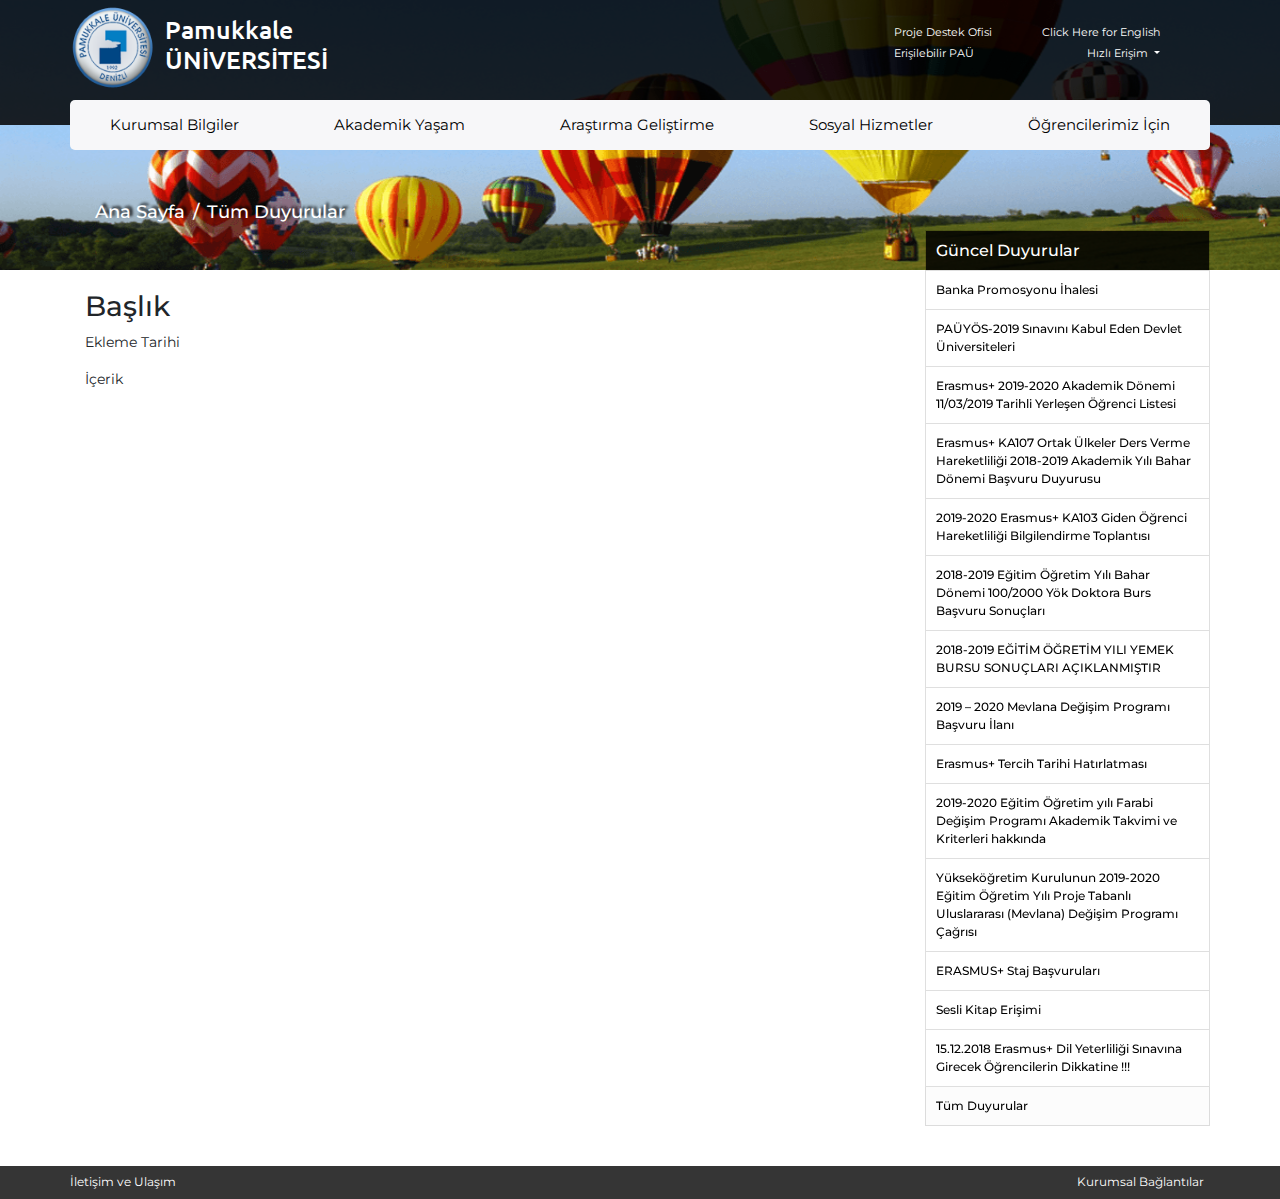
==== commit 2ca0f09b: "son deneme" ====
--- a/altsayfa.html
+++ b/altsayfa.html
@@ -35,22 +35,30 @@
                         <div>
                             <input id="msearchText" type="text" placeholder="Ara">
                             <ul id="msearchPreview">
-                                    <li>Lorem ipsum dolor sit amet.</li>
-                                    <li>Lorem ipsum dolor sit amet.</li>
-                                    <li>Lorem ipsum dolor sit amet.</li>
-                                    <li>Lorem ipsum dolor sit amet.</li>
-                                    <li>Lorem ipsum dolor sit amet.</li>
-                                    <li>Lorem ipsum dolor sit amet.</li>
-                                    <li>Lorem ipsum dolor sit amet.</li>
-                                    <li>Lorem ipsum dolor sit amet.</li>
-                                    <li>Lorem ipsum dolor sit amet.</li>
-                                    <li>Lorem ipsum dolor sit amet.</li>
-                                    <li>Lorem ipsum dolor sit amet.</li>
-                                    <li>Lorem ipsum dolor sit amet.</li>
-                                    <li>Lorem ipsum dolor sit amet.</li>
-                                    <li>Lorem ipsum dolor sit amet.</li>
-                                    <li>Lorem ipsum dolor sit amet.</li>
-                                </ul>
+                                <li><button href="#" class="aBtn">
+                                    <div class="container">
+                                        <div class="row">
+                                            <div class="col-12">
+                                                Duyuru Başlığı
+                                            </div>
+                                            <div class="col-12">
+                                                Duyuru Tarihi: XX/XX/XXXX
+                                            </div>
+                                            <div class="col-12">
+                                                Duyuru Oluşturan: ...
+                                            </div>
+                                        </div>
+                                    </div>
+                                </button></li>
+                                <li><button href="#" class="aBtn">Lorem ipsum dolor sit amet.</button></li>
+                                <li><button href="#" class="aBtn">Lorem ipsum dolor sit amet.</button></li>
+                                <li><button href="#" class="aBtn">Lorem ipsum dolor sit amet.</button></li>
+                                <li><button href="#" class="aBtn">Lorem ipsum dolor sit amet.</button></li>
+                                <li><button href="#" class="aBtn">Lorem ipsum dolor sit amet.</button></li>
+                                <li><button href="#" class="aBtn">Lorem ipsum dolor sit amet.</button></li>
+                                <li><button href="#" class="aBtn">Lorem ipsum dolor sit amet.</button></li>
+                                <li><button href="#" class="aBtn">Lorem ipsum dolor sit amet.</button></li>
+                            </ul>
                         </div>
                     </div>
                     <div class="col-1"> 
@@ -168,7 +176,7 @@
                 <div class="container">
                     <div id="academic" class="container drpdownMenu academic">
                         <div class="row" style="margin-left:10px;">
-                            <div id="title" class="col-sm-12 col-lg-2">
+                            <div id="title" class="col-sm-12 col-lg-3">
                                 <div class="pos-f-t">
                                     <div class="collapse show d-md-block" id="navbarToggleExternalContent">
                                         <div class="bg-light">
@@ -183,17 +191,20 @@
                                     </div>
                                 </div>
                             </div>
-                            <div class="col-sm-12 col-lg-10">
+                            <div class="col-sm-12 col-lg-9">
                                 <div class="tab-content" id="nav-tabContent">
                                     <div class="tab-pane fade show active" id="list-student" role="tabpanel" aria-labelledby="list-student-list">
                                         <div class="row">
-                                            <div class="col-md-12 col-lg-6">
+                                            <div class="col-md-12 col-lg-4">
                                                 <ul>
                                                     <h5>Bağlantılar</h5>
                                                     <li><a>Eğitim Bilgi Sistemi</a></li>
                                                     <li><a>Kütüphane ve Dokümantasyon Daire Başkanlığı</a></li>
                                                     <li><a>Öğrenci Bilgi Sistemi</a></li>
-                                                    <br>
+                                                </ul>
+                                            </div>
+                                            <div class="col-md-12 col-lg-4">
+                                                <ul>
                                                     <h5>Öğrenci İşleri</h5>
                                                     <li><a>Uluslararası İlişkiler Koordinatörlüğü</a></li>
                                                     <li><a>Öğrenci İşleri Daire Başkanlığı</a></li>                                                                
@@ -201,7 +212,7 @@
                                                     <li><a>Sağlık Kültür ve Spor Daire Başkanlığı</a></li>
                                                 </ul>
                                             </div>
-                                            <div class="col-md-12 col-lg-6">
+                                            <div class="col-md-12 col-lg-4">
                                                 <ul>
                                                     <h5>Sosyal Hizmetler</h5>
                                                     <li><a>Engelli Öğrenci Birimi Koordinatörlüğü</a></li>
@@ -480,21 +491,27 @@
                     <ul id="search">
                         <li id="serarchInput"><input type="text" placeholder="Ara"></li>
                         <ul id="searchPreview">
-                            <li>Lorem ipsum dolor sit amet.</li>
-                            <li>Lorem ipsum dolor sit amet.</li>
-                            <li>Lorem ipsum dolor sit amet.</li>
-                            <li>Lorem ipsum dolor sit amet.</li>
-                            <li>Lorem ipsum dolor sit amet.</li>
-                            <li>Lorem ipsum dolor sit amet.</li>
-                            <li>Lorem ipsum dolor sit amet.</li>
-                            <li>Lorem ipsum dolor sit amet.</li>
-                            <li>Lorem ipsum dolor sit amet.</li>
-                            <li>Lorem ipsum dolor sit amet.</li>
-                            <li>Lorem ipsum dolor sit amet.</li>
-                            <li>Lorem ipsum dolor sit amet.</li>
-                            <li>Lorem ipsum dolor sit amet.</li>
-                            <li>Lorem ipsum dolor sit amet.</li>
-                            <li>Lorem ipsum dolor sit amet.</li>
+                            <li><button href="#" class="aBtn">
+                                <div class="container">
+                                    Duyuru Başlığı
+                                    <div class="row">
+                                        <div class="col-6">
+                                            Duyuru Tarihi: XX/XX/XXXX
+                                        </div>
+                                        <div class="col-6">
+                                            Duyuru Oluşturan: ...
+                                        </div>
+                                    </div>
+                                </div>
+                            </button></li>
+                            <li><button href="#" class="aBtn">Lorem ipsum dolor sit amet.</button></li>
+                            <li><button href="#" class="aBtn">Lorem ipsum dolor sit amet.</button></li>
+                            <li><button href="#" class="aBtn">Lorem ipsum dolor sit amet.</button></li>
+                            <li><button href="#" class="aBtn">Lorem ipsum dolor sit amet.</button></li>
+                            <li><button href="#" class="aBtn">Lorem ipsum dolor sit amet.</button></li>
+                            <li><button href="#" class="aBtn">Lorem ipsum dolor sit amet.</button></li>
+                            <li><button href="#" class="aBtn">Lorem ipsum dolor sit amet.</button></li>
+                            <li><button href="#" class="aBtn">Lorem ipsum dolor sit amet.</button></li>
                         </ul>
                     </ul>
                 </div>
@@ -624,22 +641,22 @@
                     </div>
                 </div>
             </div>
+            <div class="fixed"><a href="#mainheader" class="smooth"><img src="imgs/arrow-up.png" alt=""></a></div>
         </div>
-        <footer id="myFooter" class="fixed-bottom" class="myfoot">
+        <footer id="myFooter" class="fixed-bottom">
             <div id="copyrightFooter">
                 <p class="d-block d-md-none">© 2019 PAÜ Bilgi İşlem</p>
             </div>
             <div id="dropdownFooter" class="d-none d-md-block">
                 <div class="container">
-                    <div class="row">
-                        <div class="col-xs-6"><a id="btnCom" href="http://www.pau.edu.tr/tanitim">İletişim ve Ulaşım</a></div>
-                        <div class="col-xs-6"></div>
-                    
-                        <div class="btn-group dropup">
-                            <button id="dropBtn">
-                                Kurumsal Bağlantılar <i class="fas fa-caret-up"></i>
-                            </button>
-                            <div id="drop-Menu" class="dropdown-menu">
+                    <div class="com">
+                        <a id="btnCom" href="http://www.pau.edu.tr/tanitim">İletişim ve Ulaşım</a>
+                    </div>
+                    <div class="dropup">
+                        <button id="dropBtn">
+                            <span>Kurumsal Bağlantılar <i class="fas fa-caret-up"></i></span>
+                        </button>
+                        <div id="drop-Menu" class="dropdown-menu">
                                 <div class="container">
                                     <div class="row footerLinks">
                                         <div class="col-3">
@@ -717,7 +734,6 @@
                                         </div>
                                     </div>
                                 </div>
-                            </div>
                         </div>
                     </div>
                 </div>
--- a/styles/style.css
+++ b/styles/style.css
@@ -2,9 +2,6 @@
     #menu{
         display: none;
     }
-}
-html{
-    scroll-behavior: smooth;
 }
 html, body, #wrapper{ 
     height:100%;
@@ -21,7 +18,7 @@
 /*Header*/
 #search{
     display: none;
-    width: 88%;
+    width: 100%;
     margin-right: 42.5px!important
 }
 #searchPreview, #msearchPreview{
@@ -39,8 +36,8 @@
 #searchPreview li:nth-child(even), #msearchPreview li:nth-child(even){
     background: rgb(233, 233, 233);
 }
-#msearchPreview li{
-    padding: 5px!important;
+#msearchPreview li div{
+    padding: 2px!important;
 }
 #msearchPreview{
     list-style: none;
@@ -56,11 +53,12 @@
     width: 100%;
     float: left;
     text-align: right;
-    padding:5px 10px;
+    margin:0!important;
 }
 #searchBtn{
     float: left;
-    padding:5px 10px;
+    padding:3px 10px;
+    padding-left:40px;
 }
 #serarchInput{
     display: none;
@@ -76,7 +74,6 @@
 }
 #mainHead{
     position: absolute;
-    z-index: 100;
     height:125px;
     margin: 0;
     width: 100%;
@@ -184,7 +181,7 @@
     height: 100%;
 }
 .mmenuBtn{
-    z-index: 150;
+    z-index: 250;
     position: absolute;
     padding: 5px;
     display: none;
@@ -233,7 +230,7 @@
 }
 .stable .nav-link{
     margin: 0 5px!important;
-    padding: 5px!important;
+    padding: 7.5px!important;
 }
 .nav-item{
     margin-right: 2.5px;
@@ -297,7 +294,6 @@
 }
 #mainNav ul{
     list-style-type: none;
-    margin: 0;
     padding: 0;
 }
 .special{
@@ -334,7 +330,7 @@
     background: #0078FF;
 }
 #academic{
-    padding-top: 30px!important;
+    padding-top: 20px!important;
 }
 #academic ul{
     height: 100%;
@@ -345,7 +341,7 @@
     background: none;
 }
 #title{
-    padding-bottom: 10px;
+    padding-bottom: 20px;
 }
 #barsMenu .active{
     color: white;
@@ -377,9 +373,7 @@
     color: white;
     text-shadow: 3px -2px 3px rgba(0, 0, 0, 1);
     position: absolute; 
-    top: 70%; 
-    left: 18%; 
-    transform: translate(-50%, -50%);
+    top: 70%;
     font-size: 18px;
     font-weight: 500;
 }
@@ -393,10 +387,64 @@
     pointer-events: none;
     cursor: default;
 }
+input[type='text'],
+textarea {
+  font-size: 17px;
+}
 /*******************************************************************/
 
-
+@keyframes fadein {
+    from { opacity: 0; }
+    to   { opacity: 1; }
+}
+
+/* Firefox < 16 */
+@-moz-keyframes fadein {
+    from { opacity: 0; }
+    to   { opacity: 1; }
+}
+
+/* Safari, Chrome and Opera > 12.1 */
+@-webkit-keyframes fadein {
+    from { opacity: 0; }
+    to   { opacity: 1; }
+}
+
+/* Internet Explorer */
+@-ms-keyframes fadein {
+    from { opacity: 0; }
+    to   { opacity: 1; }
+}
+
+/* Opera < 12.1 */
+@-o-keyframes fadein {
+    from { opacity: 0; }
+    to   { opacity: 1; }
+}
 /*Content*/
+.fixed{
+    position: fixed;
+    right: 0;
+    bottom: 0;
+    left: auto;
+
+    z-index: 1030;
+    padding-bottom: 45px;
+    padding-right: 20px;
+    display: none;
+}
+.fixed img{
+    width: 45px;
+    
+}
+.fixed.dopen{
+    display: block;
+    -webkit-animation: fadein 0.5s; /* Safari, Chrome and Opera > 12.1 */
+       -moz-animation: fadein 0.5s; /* Firefox < 16 */
+        -ms-animation: fadein 0.5s; /* Internet Explorer */
+         -o-animation: fadein 0.5s; /* Opera < 12.1 */
+            animation: fadein 0.5s;
+}
 #iconUpDown{
     float: right;
 }
@@ -471,22 +519,6 @@
     padding-top: 30px;
     padding-bottom: 20px;
 }
-/*rgb(61, 61, 61), rgb(1, 64, 141) google material
-#buttonsExtra .btn{
-    font-size: 12px;
-    height: 80px;
-    width: 100%;
-    margin: 20px auto;
-    text-align: center;
-    background: #FCFCFC;
-    padding: 0;
-    padding-top: 17px;
-    border: none;
-    border-radius: 0;
-    outline: none;
-    color:black;
-    border: 1px solid rgba(133, 190, 255, 0.75);
-}*/
 #buttonsExtra .fa-caret-left:before, #buttonsExtra .fa-caret-right:before{
     color: white;
 }
@@ -637,7 +669,7 @@
     transition: all 0.5s;
 }
 #studentButtons .btn-outline-primary:hover .fas{
-    border-color: rgba(61serarchInput, 61, 61, 0.5);
+    border-color: rgba(61, 61, 61, 0.5);
 }
 #studentButtons .col-3{
     margin-top: 20px;
@@ -650,6 +682,18 @@
 #studentButtons .col-md-4, .col-lg-3{
     padding: 10px;
 }
+.aBtn{
+    color: black;
+    width: 100%;
+    height: 100%;
+    border: none;
+    background: none;
+    text-align: left;
+    padding: 10px;
+}
+.aBtn:hover{
+    background: rgb(170, 170, 170);
+}
 /**********************************************************************/
 
 
@@ -661,16 +705,16 @@
 #dropBtn{
     font-size: 12px;
     color: white;
-    height: 100%;
+    height: 32.5px;
     outline: none;
     background: none;
     border: none;
-    position: absolute;
+    position: relative;
+    float: right;
     top: 0;
     bottom: 0;
     left: auto;
     right: 0;
-    margin-right: 100px;
 }
 #btnCom{
     font-size: 12px;
@@ -760,7 +804,11 @@
     float: left;
     padding: 0 20px;
 }
-#dropdownFooter{
+#dropdownFooter .container{
+    padding: 0px;
+}
+#dropdownFooter .com{
+    float: left;
     margin-top: 5px;
 }
 /**********************************************************************/--- a/styles/responsive.css
+++ b/styles/responsive.css
@@ -1,3 +1,8 @@
+@media (min-width: 992px){
+    #academic .col-lg-3{
+        max-width: 20%;
+    }
+}
 @media (max-width: 992px){
     .corporate{
         height: 600px;
@@ -10,7 +15,7 @@
         height: 232px;
     }
     .academic{
-        height: 700px;
+        height: 520px;
     }
     .research{
         height: 600px;
@@ -33,10 +38,6 @@
         font-size: 12.5px;
         margin-left: 7.5px;
     }
-    #mainMenu .navbar{
-        padding-left: 40px;
-        padding-right: 40px;
-    }
     #mainMenu nav ul li{
         font-size: 10px;
         margin: 0;
@@ -51,10 +52,6 @@
     }
     .panel-heading h4{
         background: #0071cd;
-    }
-    .breadcrumb{
-        top: 79.5%;
-        left: 26%;
     }
     .fixed-bottom{
         position: fixed!important;
@@ -75,6 +72,11 @@
     }
     #barsMenu .active{
         background: #0078FF;
+    }
+    #title .list-group{
+        flex-direction: inherit;
+        text-align: center;
+        font-size: 12px;
     }
 }
 @media (max-width: 768px){
@@ -101,7 +103,6 @@
     }
     .breadcrumb{
         padding: 0;
-        top: 80%;
         font-size: 15px;
     }
     .fixed-bottom{
@@ -131,8 +132,6 @@
 @media (max-width: 576px){
     .breadcrumb{
         padding: 0;
-        top: 87%;
-        left: 33%;
         font-size: 13px;
     }
 }